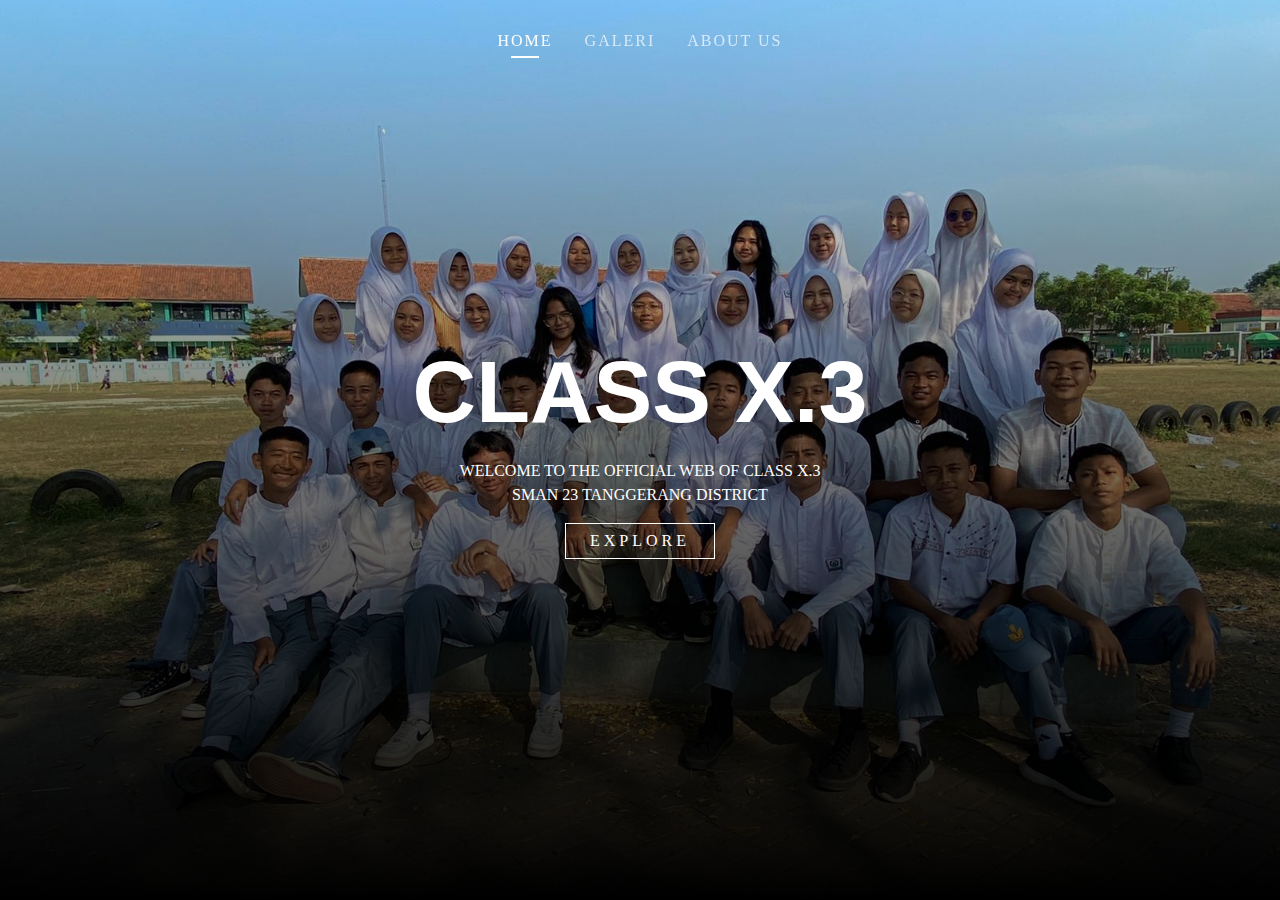
==== index.html @ 99ce4116 "Add files via upload" ====
<html>
    <head>
        <title>KELAS X.3</title>
    <meta charset="UTF-8">
    <meta name="viewport" content="width=device-width, initial-scale=1.0">
    <link rel="stylesheet" href="style.css">
    <link rel="icon" type="image/kelas-icon" href="gambar/logo.jpeg">
    <link rel="stylesheet" href="https://cdnjs.cloudflare.com/ajax/libs/animate.css/4.1.1/animate.min.css" />
    </head>
    <body>
        <nav>
            <ul>
                <li><a href="#" class="active">Home</a></li>
                <li><a href="galeri.html">Galeri</a></li>
                <li><a href="about us.html">About us</a></li>
            </ul>
        </nav>
        <div class="slider-container animate__animated animate__fadeIn">
            <div data-show="show" class="slider-item">
                <img src="gambar/Cover.jpeg" alt="cover-img">
                <div class="slider-content">
                    <h2 class="slider-title animate__animated animate__fadeInUp">CLASS X.3</h2>
                    <p  class="slider-description animate__animated animate__fadeIn">WELCOME TO THE OFFICIAL WEB OF CLASS X.3 SMAN 23 TANGGERANG DISTRICT</p>
                    <a class="slider-action animate__animated animate__zoomIn" href="galeri.html">Explore</a>
                </div>
            </div>
        </div>
    </body>
---- style.css ----
* {
    margin: 0;
    padding: 0;
    box-sizing: border-box;
}

html body {
    overflow-x: hidden;
    background-color: black;
}
nav ul {
    display: flex;
    list-style-type: none;
    gap: 2rem;
    justify-content: center;
    position: fixed;
    top: 0;
    z-index: 2;
    width: 100%;
    padding: 1.5rem 0;
}
nav ul li a {
    text-decoration: none;
    color: white;
    text-transform: uppercase;
    position: relative;
    padding: .5rem 0;
    display: flex;
    justify-content: center;
    align-items: center;
    opacity: .7;
    letter-spacing: 2px;
}
nav ul li a::before { 
    content: '';
    width: 0;
    position: absolute;
    height: 2px;
    background-color: white;
    bottom: 0;
    transition: all 500ms;
}
nav ul li a.active::before {
    width: 50%;
}

nav ul li a:hover::before {
    width: 50%;
}

nav ul li a.active {
    opacity: 1;
}

.slider-container {
    background-color: black;
    width: 100vw;
    height: 100vh;
    isolation: isolate;
}

.slider-container .slider-item {
    width: 100vw;
    height: 100vh;
    display: flex;
    justify-content: center;
    align-items: center;
    position: relative;
    position: absolute;
    transition: opacity 5000ms;
}

.slider-container .slider-item[data-show=show] {
    opacity: 1;
}

.slider-container .slider-item[data-show="hidden"] {
    z-index: -1;
    opacity: 0;
}
.slider-container .slider-item img {
    width: 100%;
    height: 100%;
    object-fit: cover;
    justify-content: center;
    align-items: center;
    
}


.slider-item .slider-content {
    position: absolute;
    color: white;
    text-align: center;
    justify-content: center;
    display: flex;
    flex-direction: column;
    gap: 1rem;
    align-items: center;
}

.slider-container .slider-item::before {
    content: '';
    width: 100%;
    height: 100%;
    position: absolute;
    background-image: linear-gradient(to top, black,rgba(0, 0, 0, 0.521), transparent);
}

.slider-content .slider-title {
    font-size: 5.5rem;
    font-family: "Poetsen One", sans-serif;
    text-transform: uppercase;
}

.slider-content .slider-description {
    width: 50ch;
    line-height: 1.5;
}

.slider-content .slider-action  {
    color: white;
    border: 1px solid white;
    padding: 0.5rem 1.5rem;
    text-decoration: none;
    text-transform: uppercase; 
    letter-spacing: 4px;
    width: fit-content;
    position: relative;
    isolation: isolate;
    transition: all 500ms;
}

.slider-content .slider-action::before {
    content: '';
    background-color: rgb(255, 255, 255);
    position: absolute;
    inset: 0;
    z-index: -1;
    width: 0;
    transition: all 500ms;
    cursor: pointer;
}

.slider-content .slider-action:hover::before {
    width: 100%;
}
.slider-content .slider-action:hover {
    color: black;
}

.slider-container.animate__animated.animate__fadeIn {
    --animate-duration: 3s;
    --animate-delay:0;
}

.slider-action.animate__animated.animate__zoomIn {
    --animate-delay: 1s;
    --animate-duration: 1s;
}
.slider-description.animate__animated.animate__fadeIn {
    --animate--duration: 0.5s;
    --animate-delay:0;
}

.slider-title.animate__animated.animate__fadeInUp {
    --animate-duration: 1s;
    --animate-delay:0;
}

/* 600px window */
@media screen and (max-width: 600px) {
    .slider-content .slider-title {
        font-size: 3rem;
    }

    .slider-container .slider-item img {
        inset: 0;
    }

    .slider-container.slider-item::before {
        position: absolute;
        position: fixed;
    }
}

/* Info.html style */
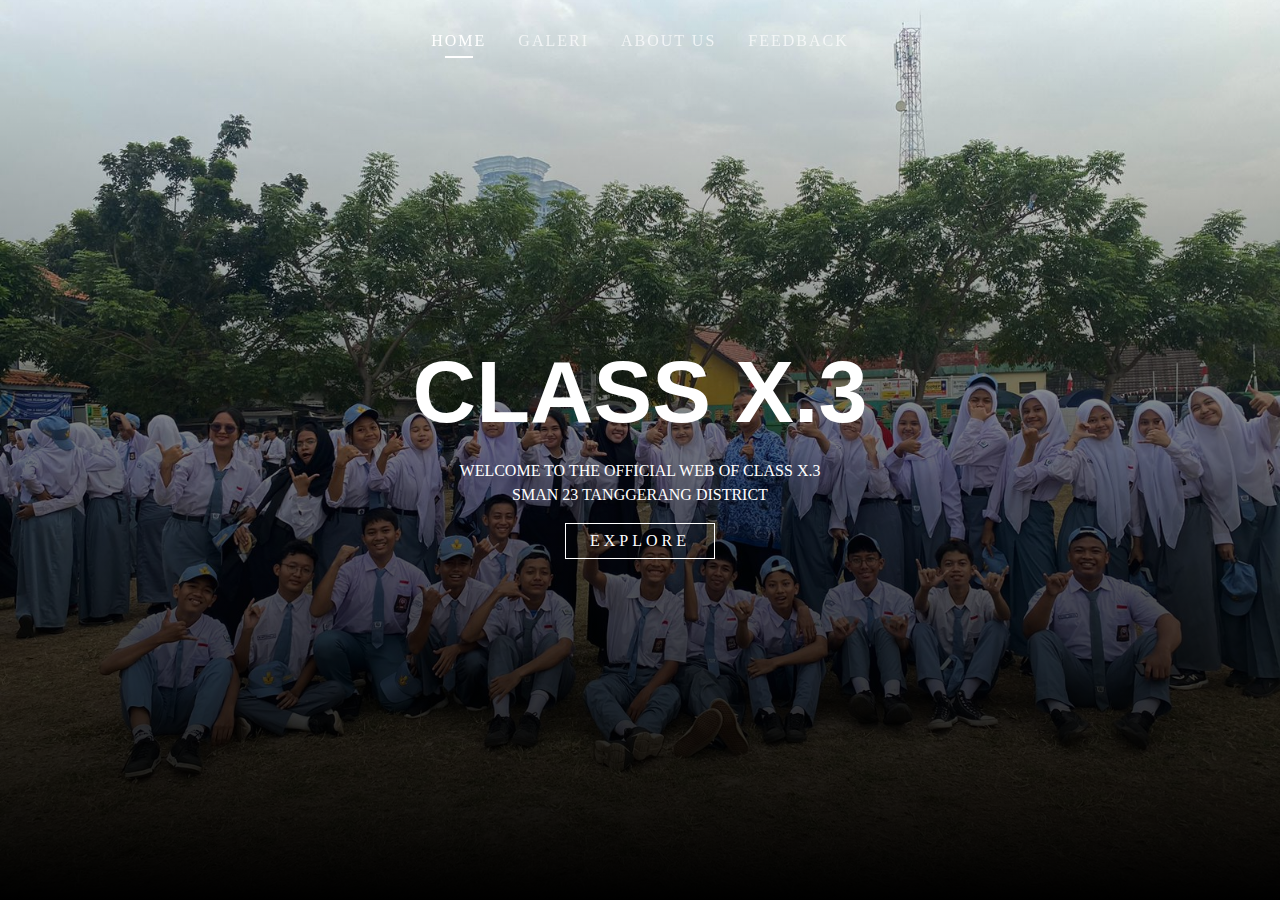
==== commit 70162d6c: "Add files via upload" ====
--- a/index.html
+++ b/index.html
@@ -1,10 +1,10 @@
-<html>
+<html lang = "id-ID">
     <head>
         <title>KELAS X.3</title>
     <meta charset="UTF-8">
     <meta name="viewport" content="width=device-width, initial-scale=1.0">
     <link rel="stylesheet" href="style.css">
-    <link rel="icon" type="image/kelas-icon" href="gambar/logo.jpeg">
+    <link rel="icon" type="image/kelas-icon" href="gambar/ikon web.png">
     <link rel="stylesheet" href="https://cdnjs.cloudflare.com/ajax/libs/animate.css/4.1.1/animate.min.css" />
     </head>
     <body>
@@ -13,6 +13,7 @@
                 <li><a href="#" class="active">Home</a></li>
                 <li><a href="galeri.html">Galeri</a></li>
                 <li><a href="about us.html">About us</a></li>
+                <li><a href="https://docs.google.com/forms/d/e/1FAIpQLSegptrEqTEfXlEoSvKhlPGkQcSSyekuNlYU2oKBskR1XQrbuw/viewform?vc=0&c=0&w=1&flr=0">Feedback</a></li>
             </ul>
         </nav>
         <div class="slider-container animate__animated animate__fadeIn">
@@ -24,5 +25,25 @@
                     <a class="slider-action animate__animated animate__zoomIn" href="galeri.html">Explore</a>
                 </div>
             </div>
+
+            <div data-show="show" class="slider-item">
+                <img src="gambar/image 4.jpeg" alt="cover-img">
+                <div class="slider-content">
+                    <h2 class="slider-title animate__animated animate__fadeInUp">CLASS X.3</h2>
+                    <p  class="slider-description animate__animated animate__fadeIn">WELCOME TO THE OFFICIAL WEB OF CLASS X.3 SMAN 23 TANGGERANG DISTRICT</p>
+                    <a class="slider-action animate__animated animate__zoomIn" href="galeri.html">Explore</a>
+                </div>
+            </div>
+
+            <div data-show="show" class="slider-item">
+                <img src="gambar/image 8.jpeg" alt="cover-img">
+                <div class="slider-content">
+                    <h2 class="slider-title animate__animated animate__fadeInUp">CLASS X.3</h2>
+                    <p  class="slider-description animate__animated animate__fadeIn">WELCOME TO THE OFFICIAL WEB OF CLASS X.3 SMAN 23 TANGGERANG DISTRICT</p>
+                    <a class="slider-action animate__animated animate__zoomIn" href="galeri.html">Explore</a>
+                </div>
+            </div>
         </div>
+
+    <script src="script.js"></script>
     </body>    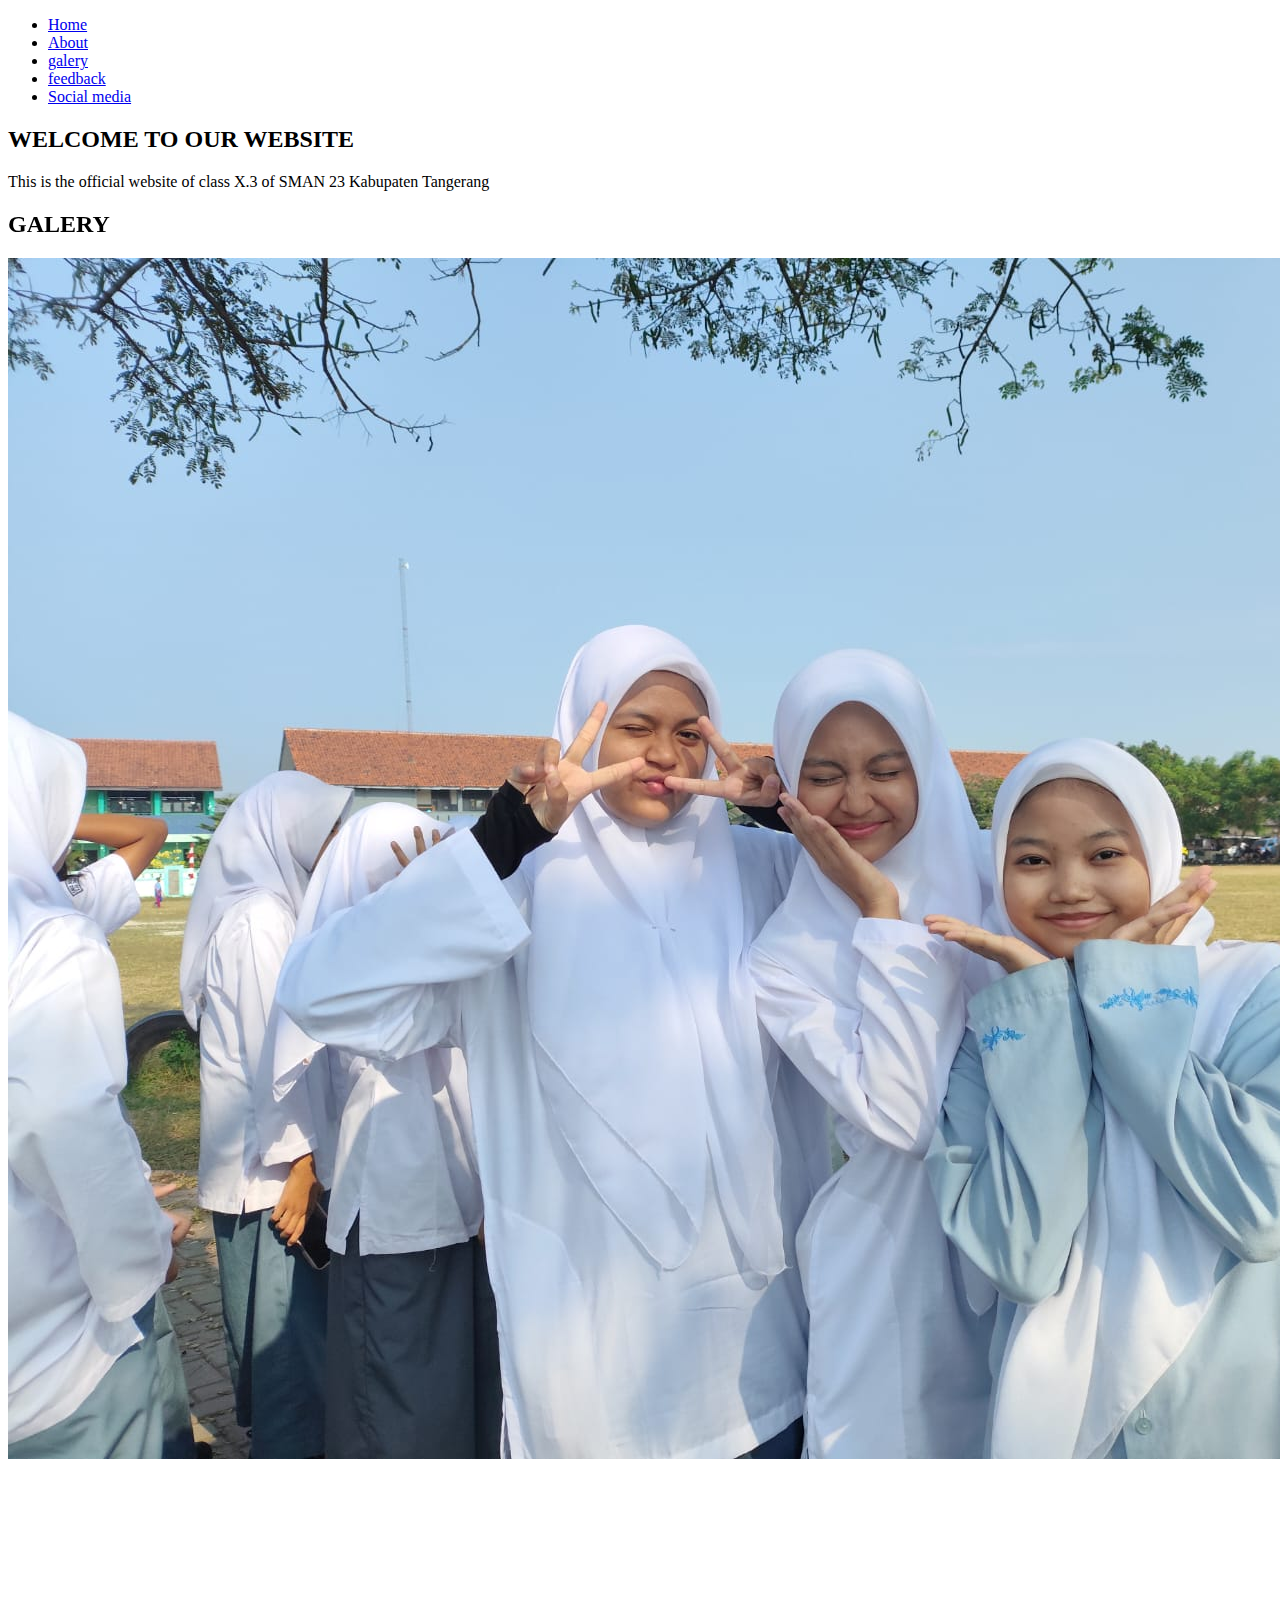
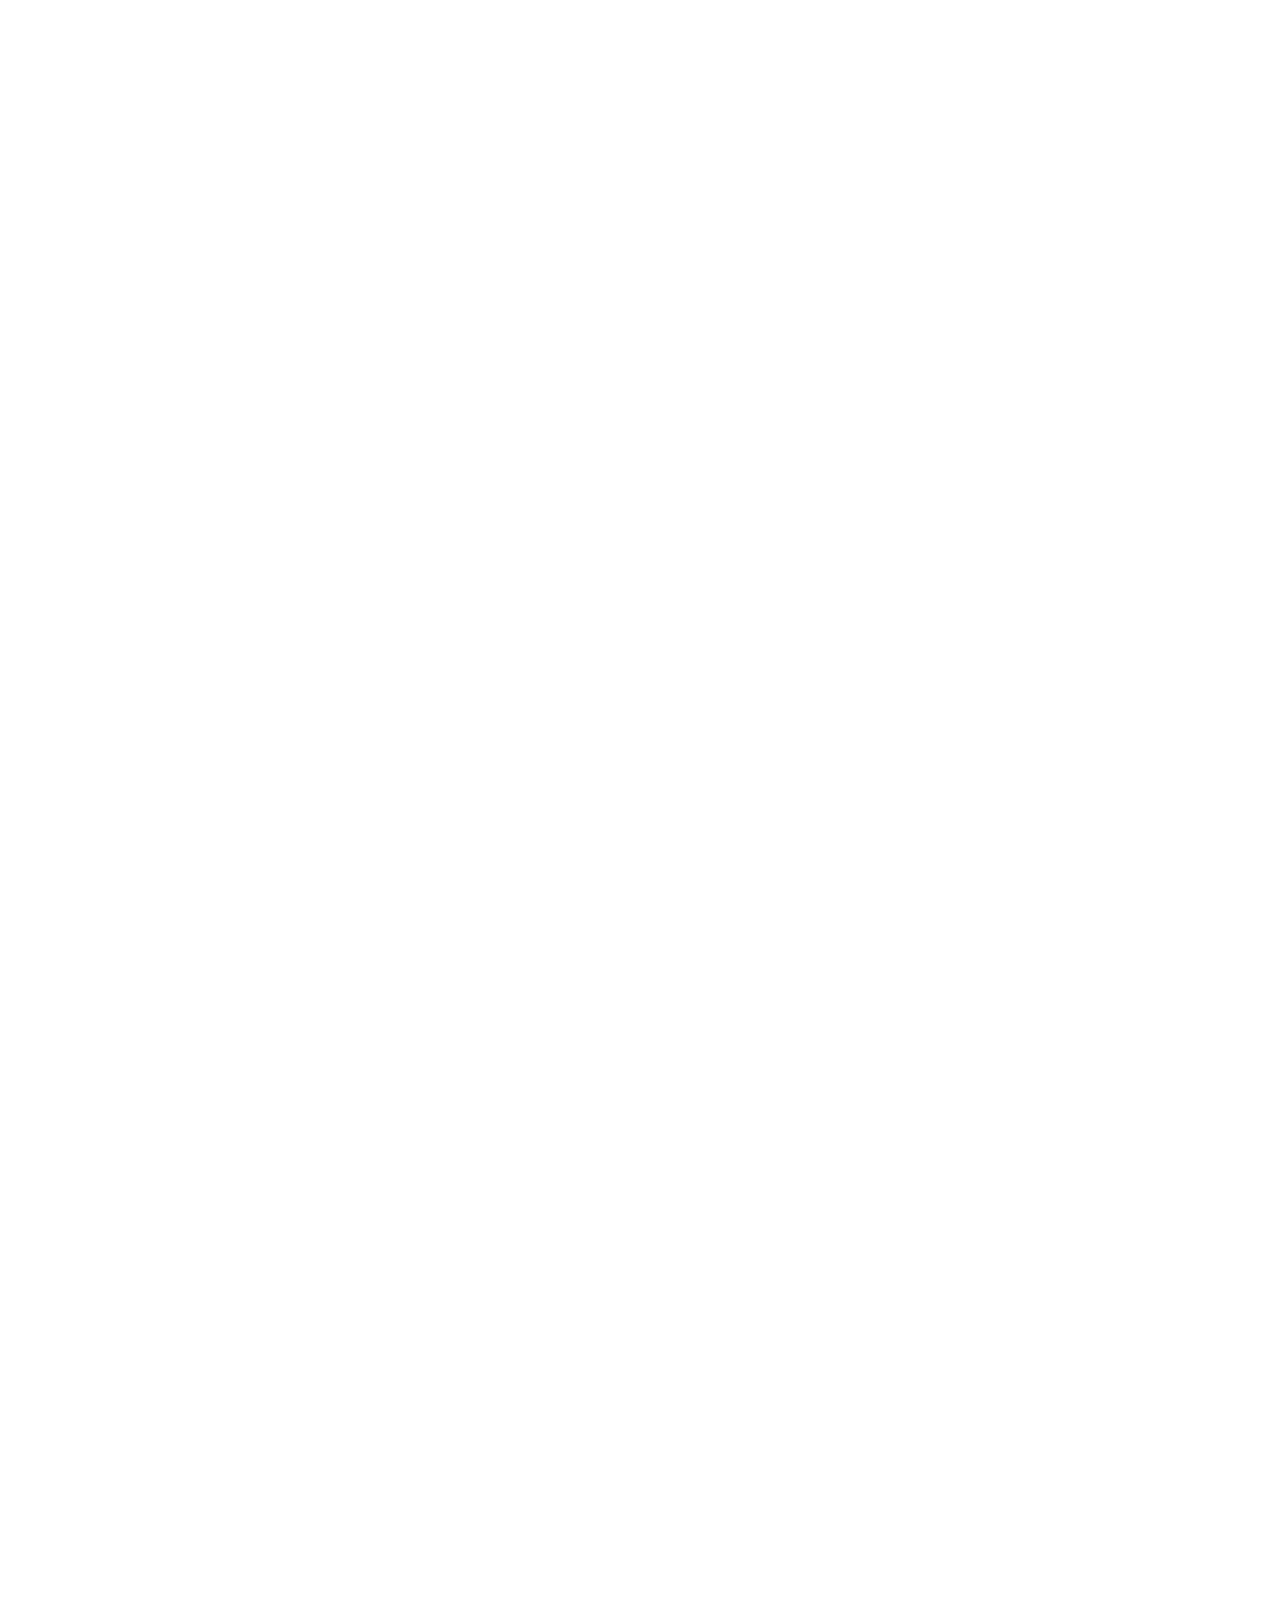
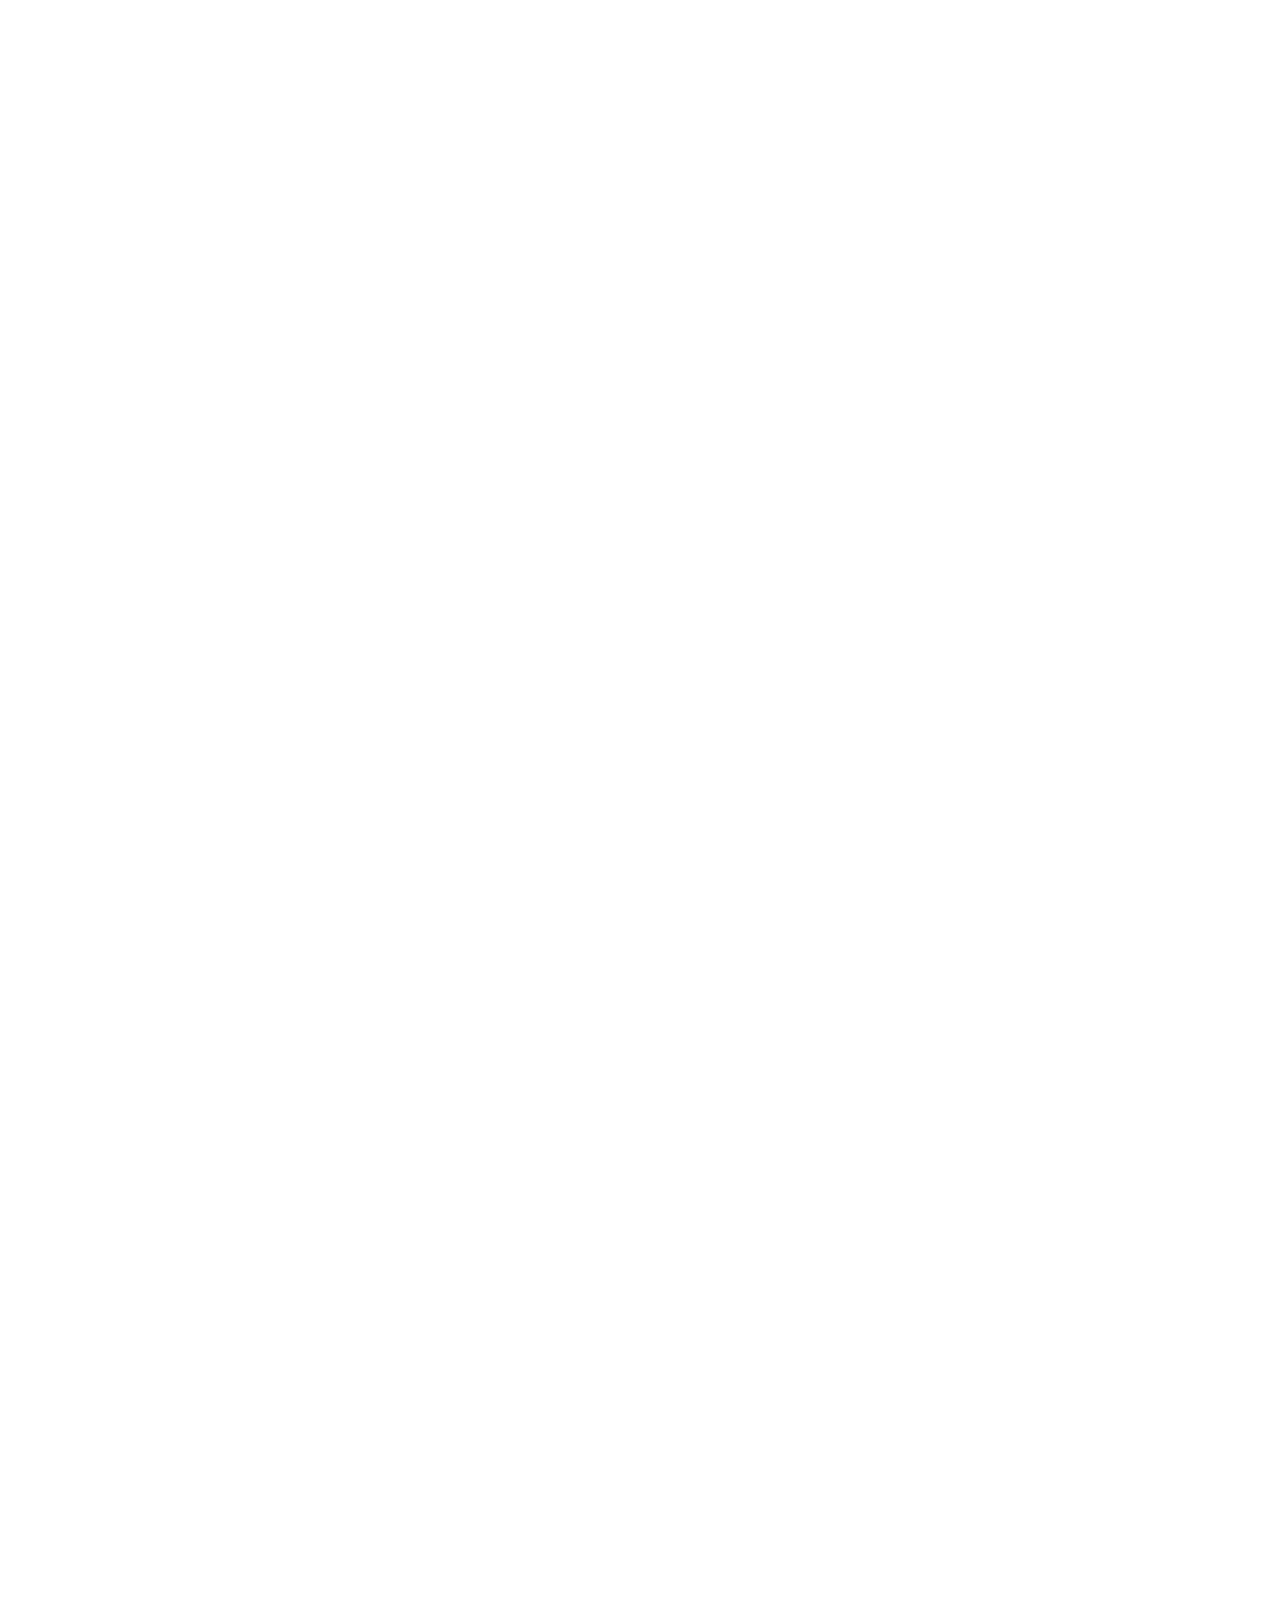
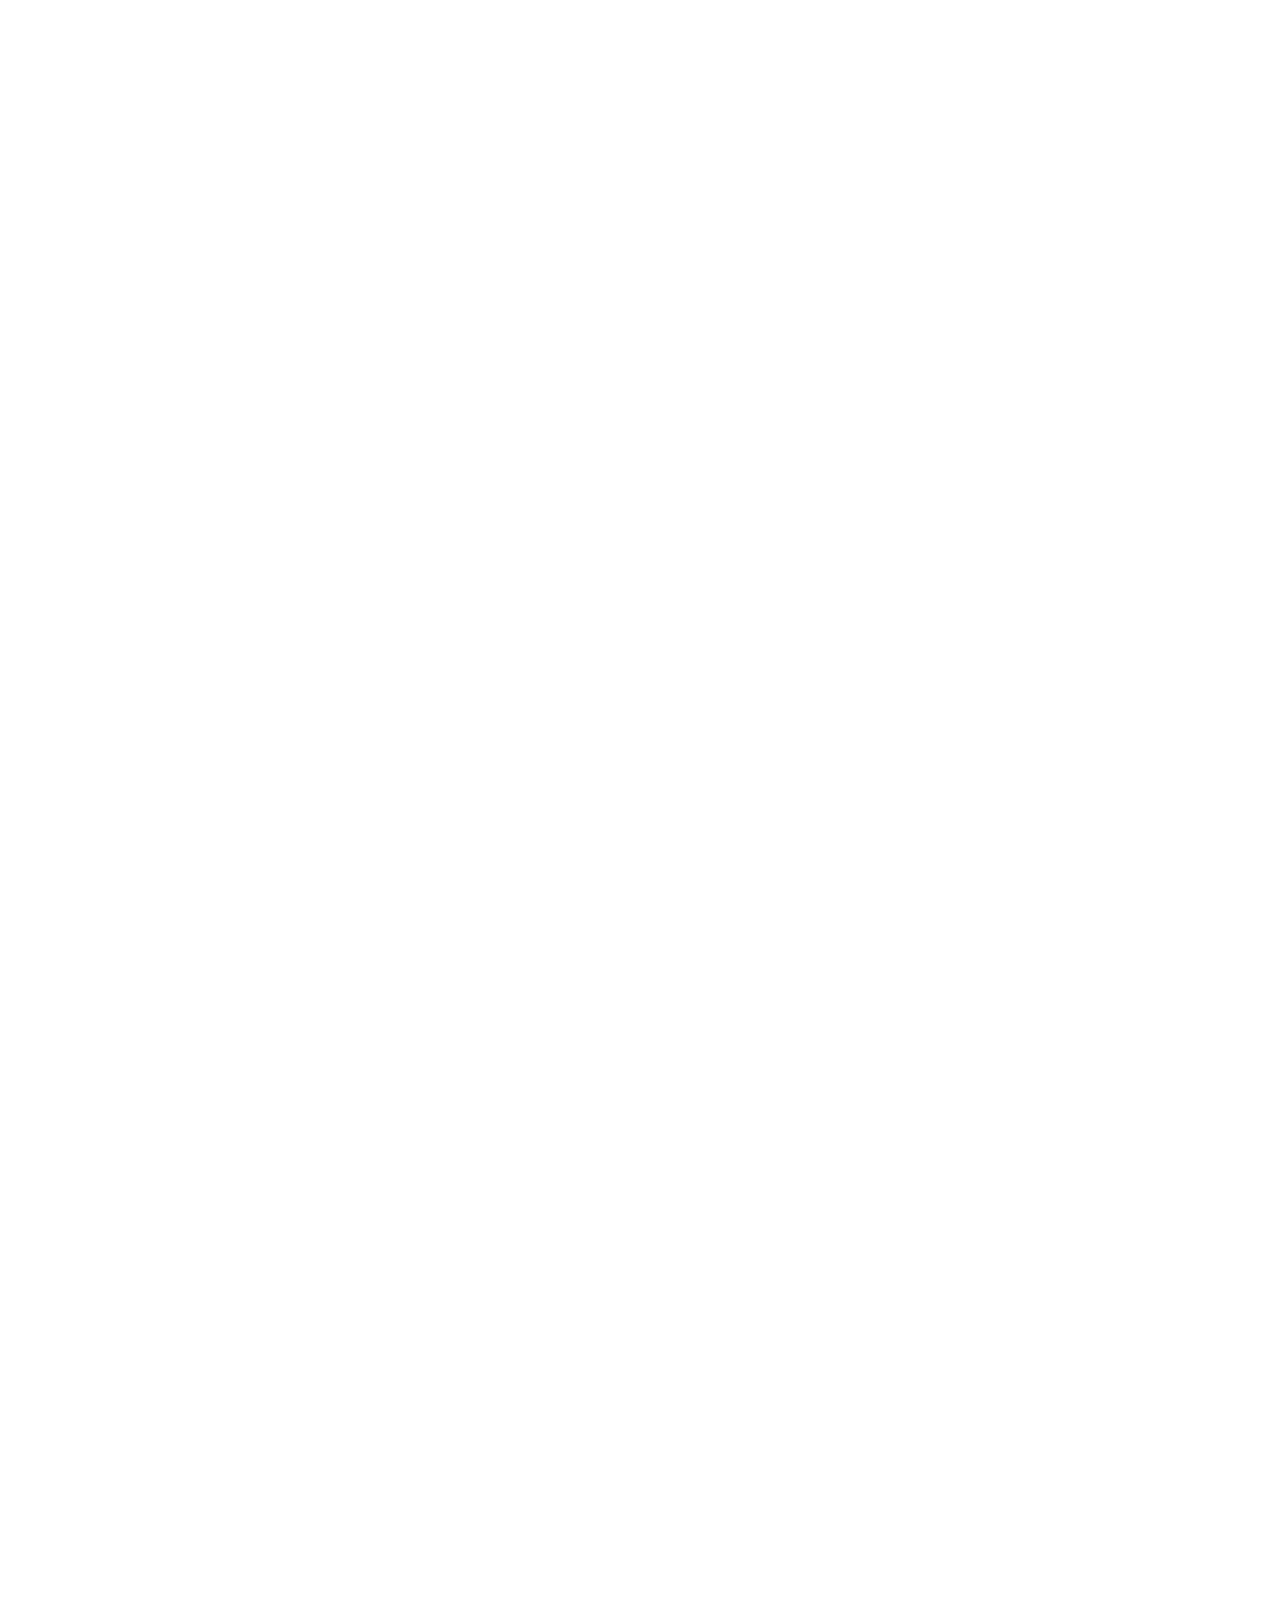
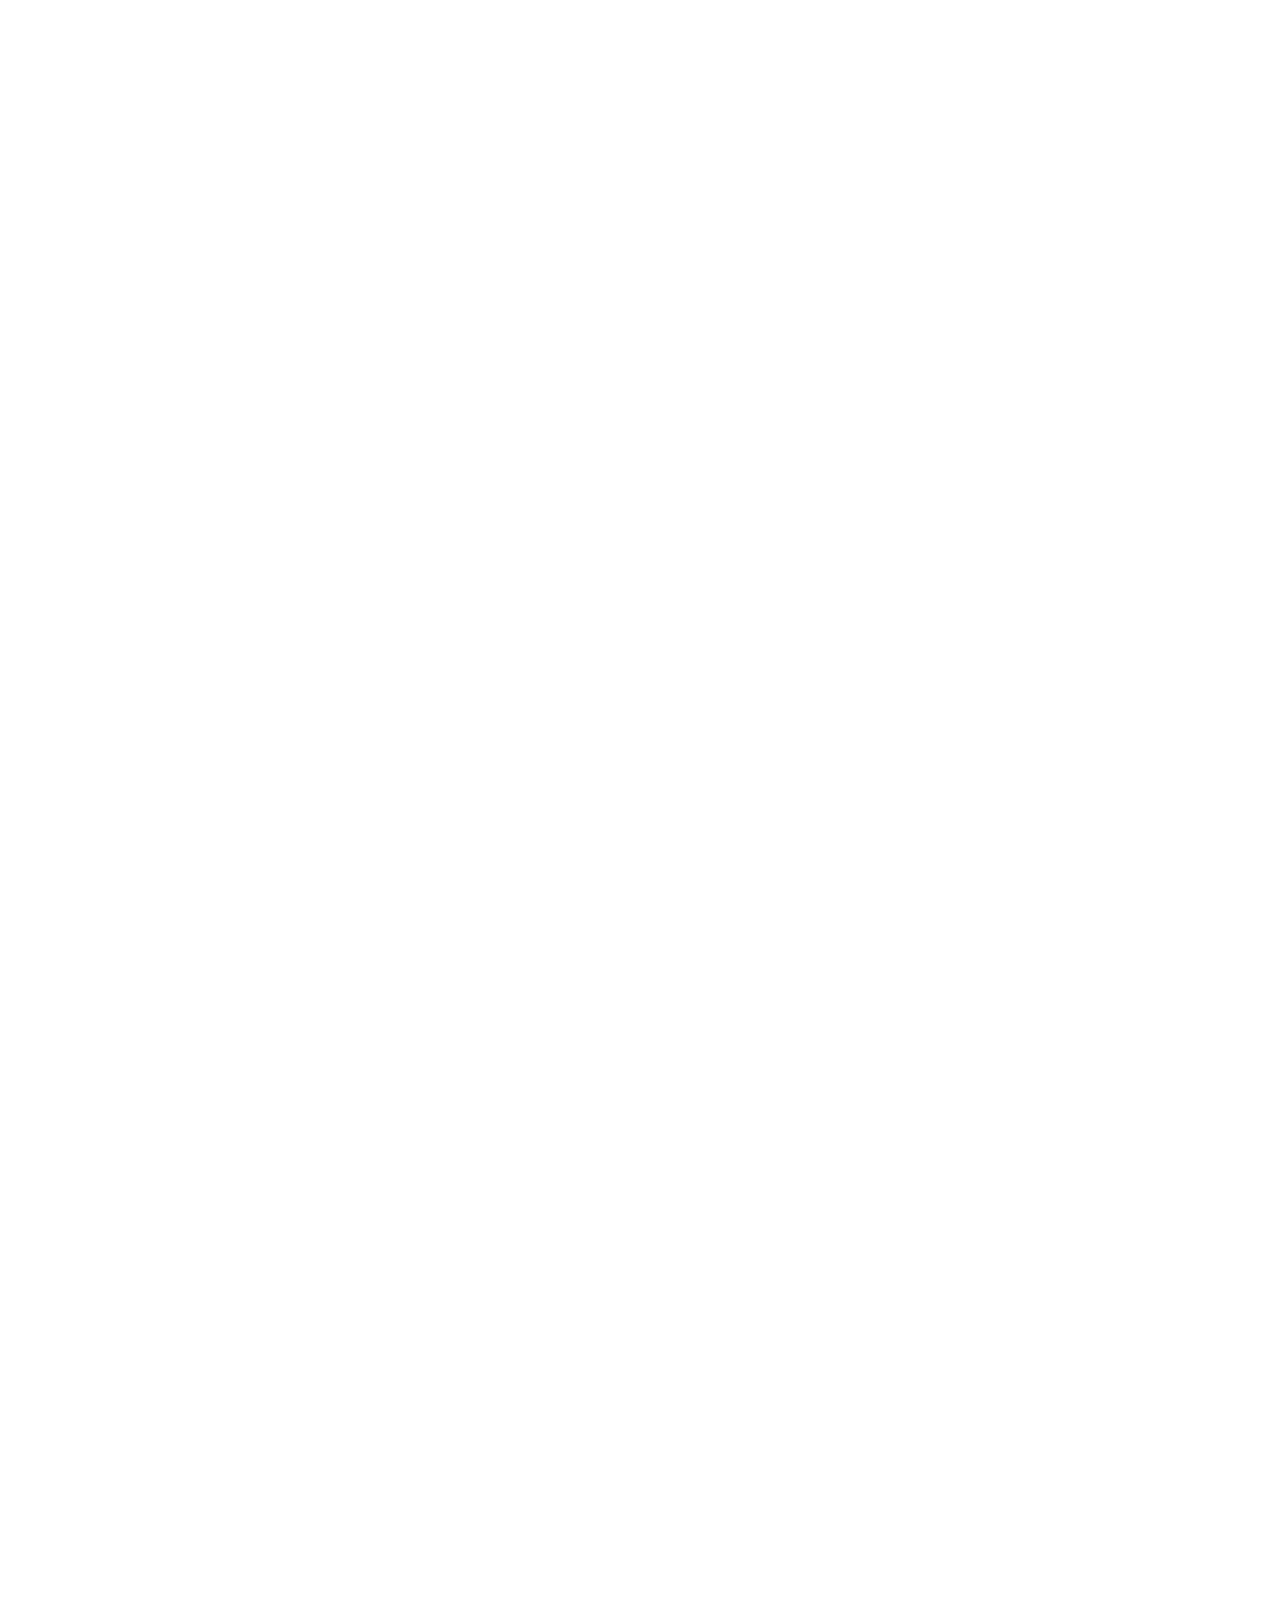
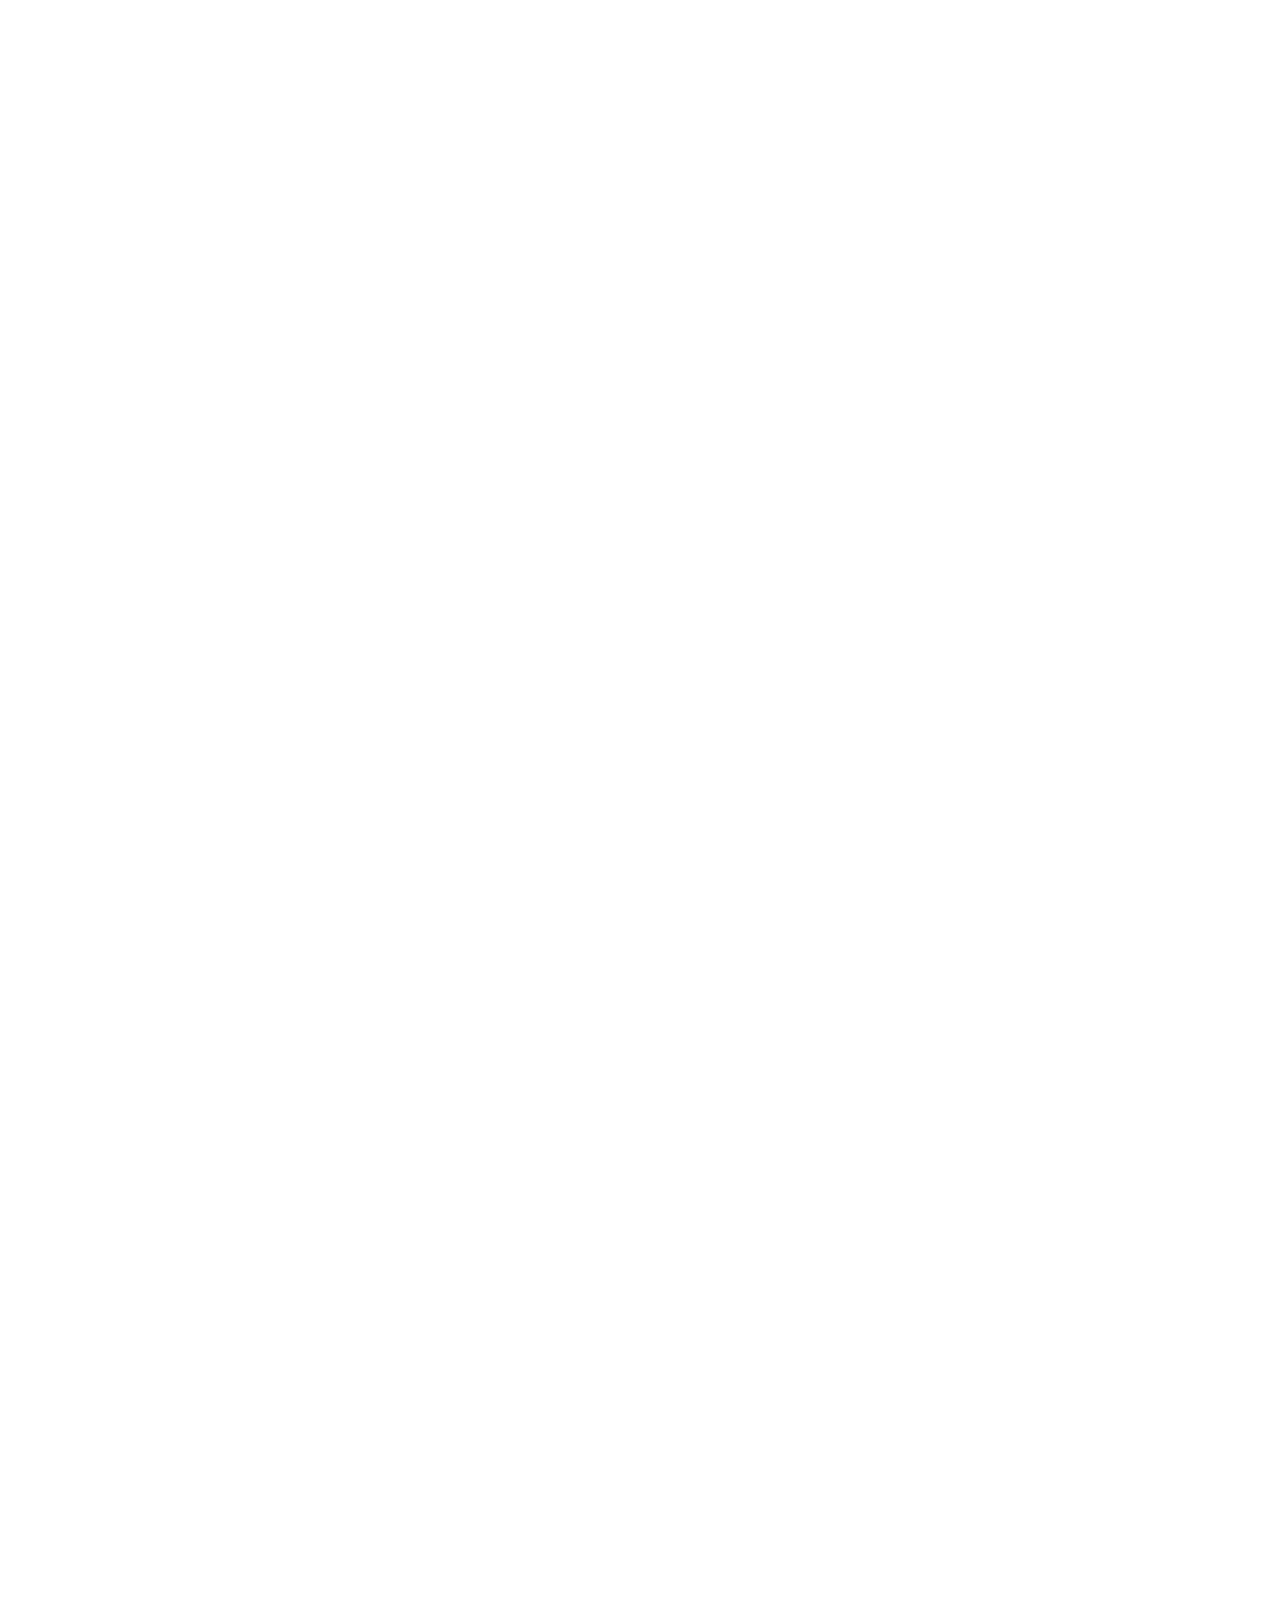
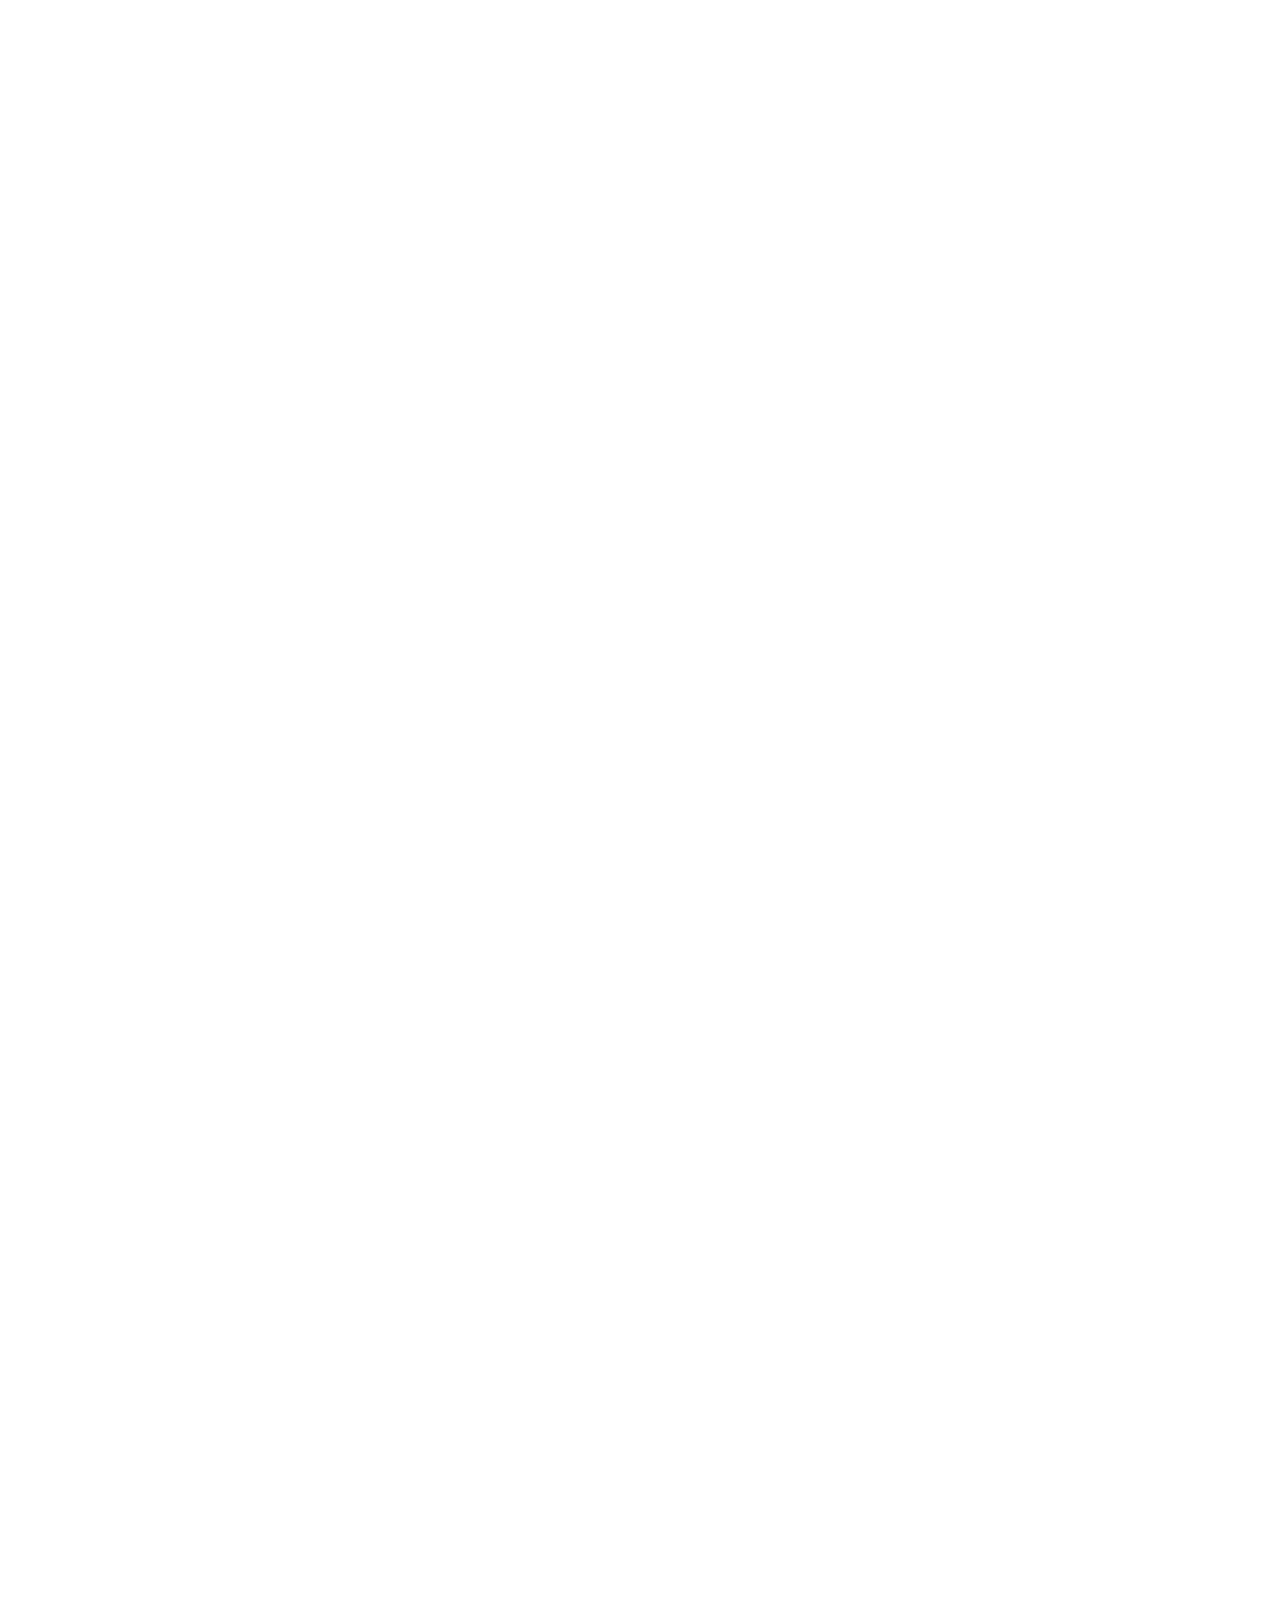
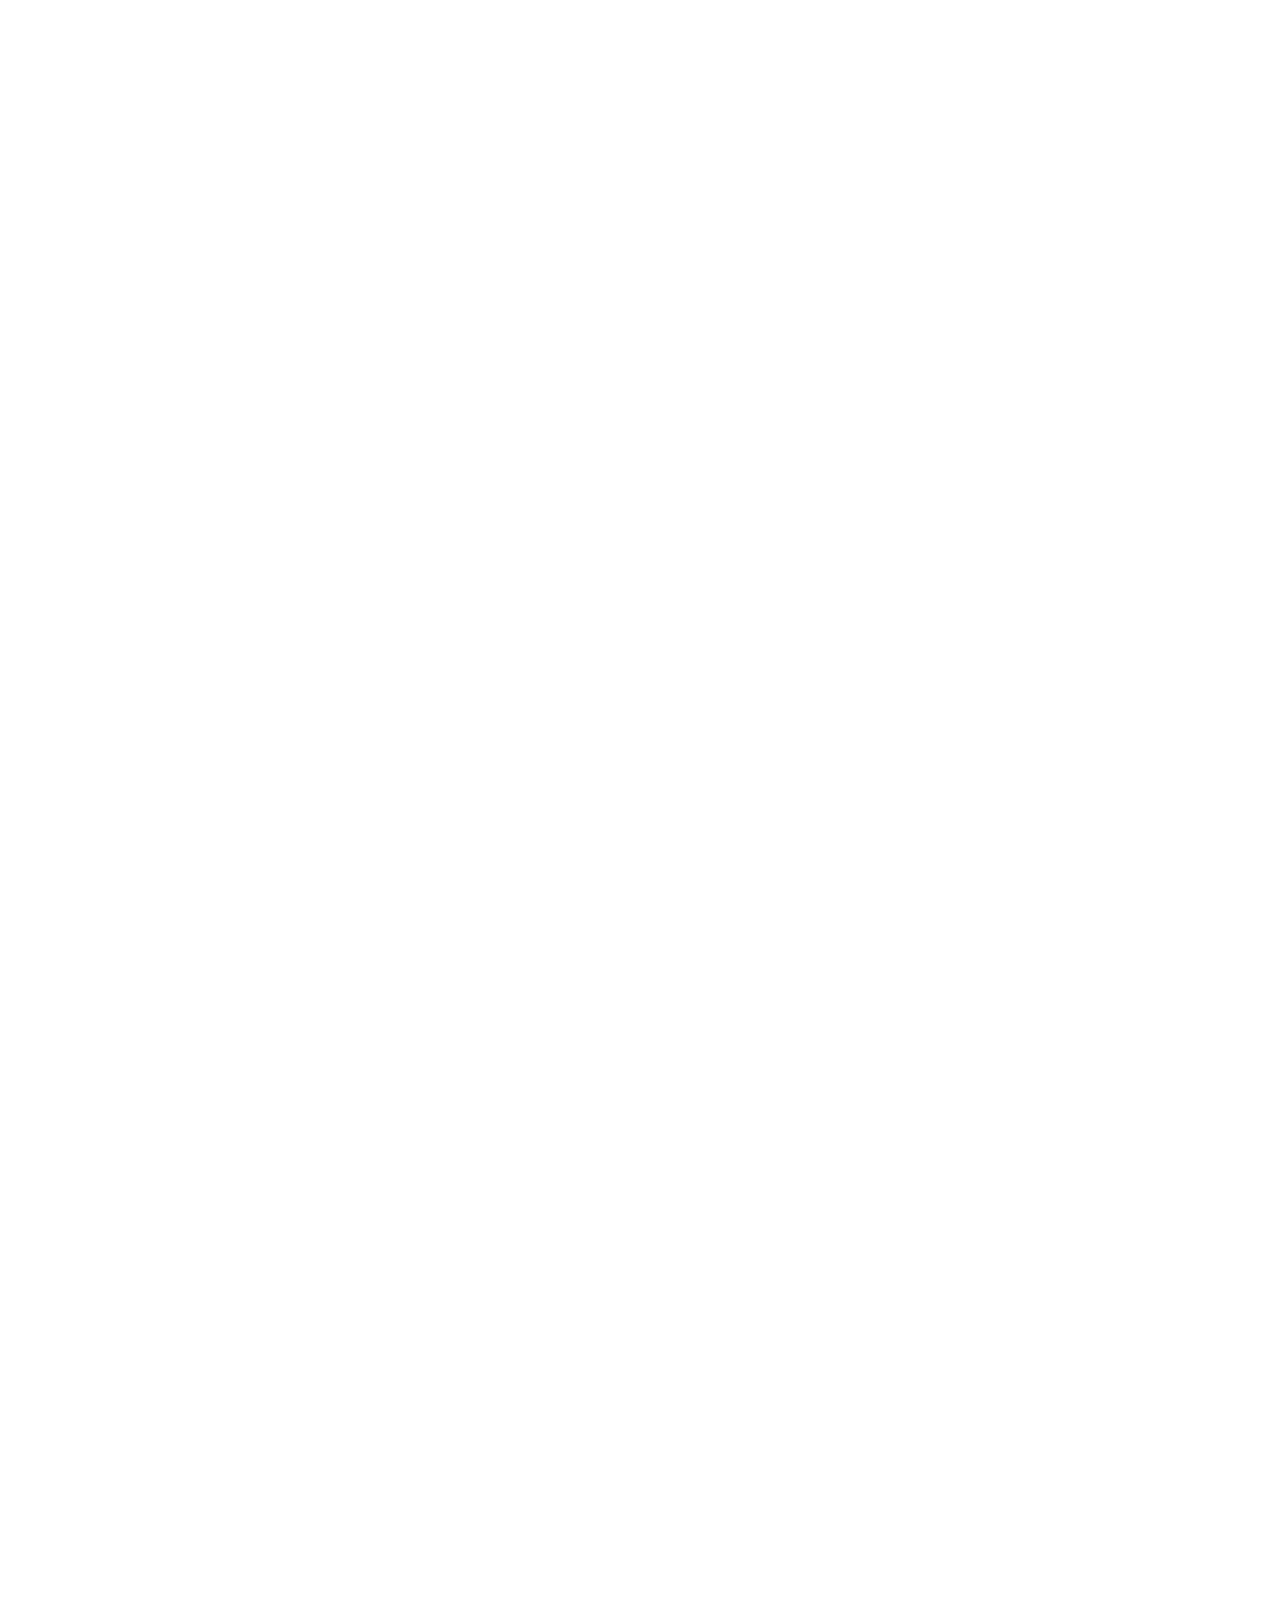
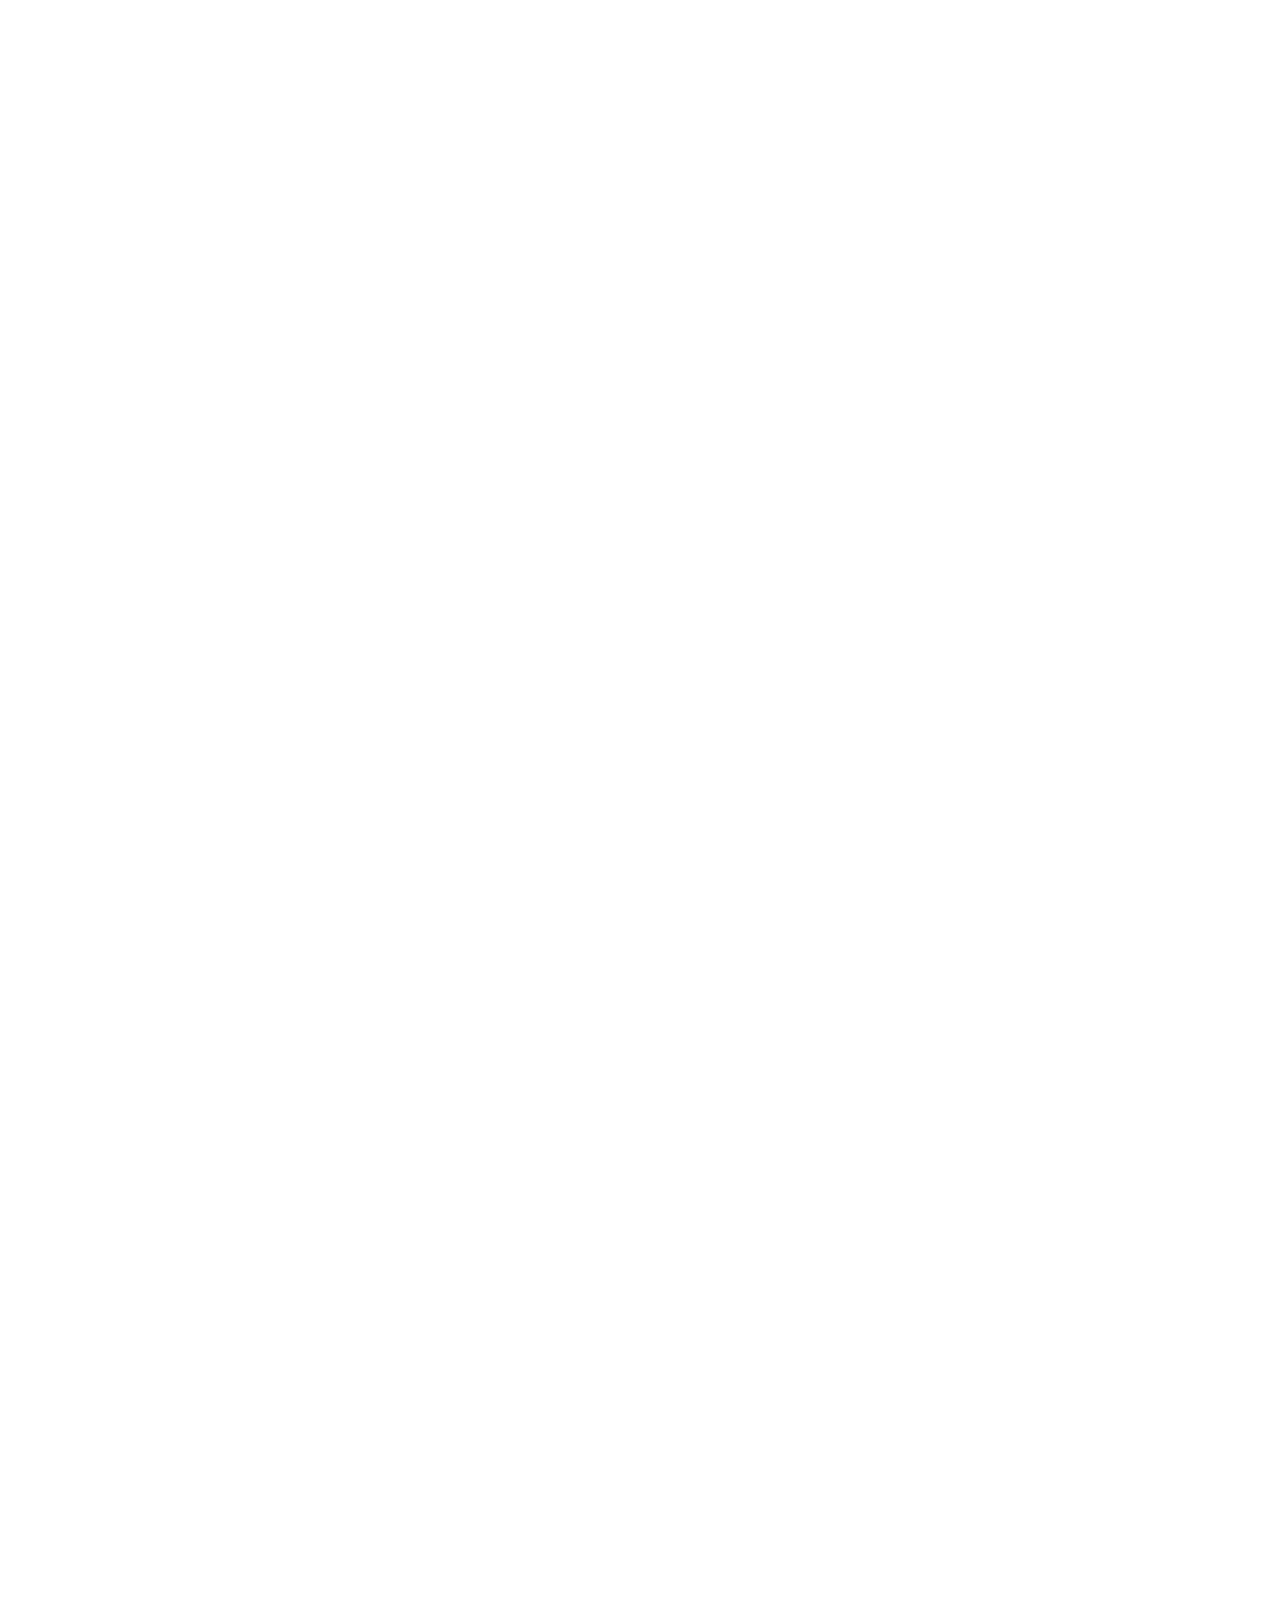
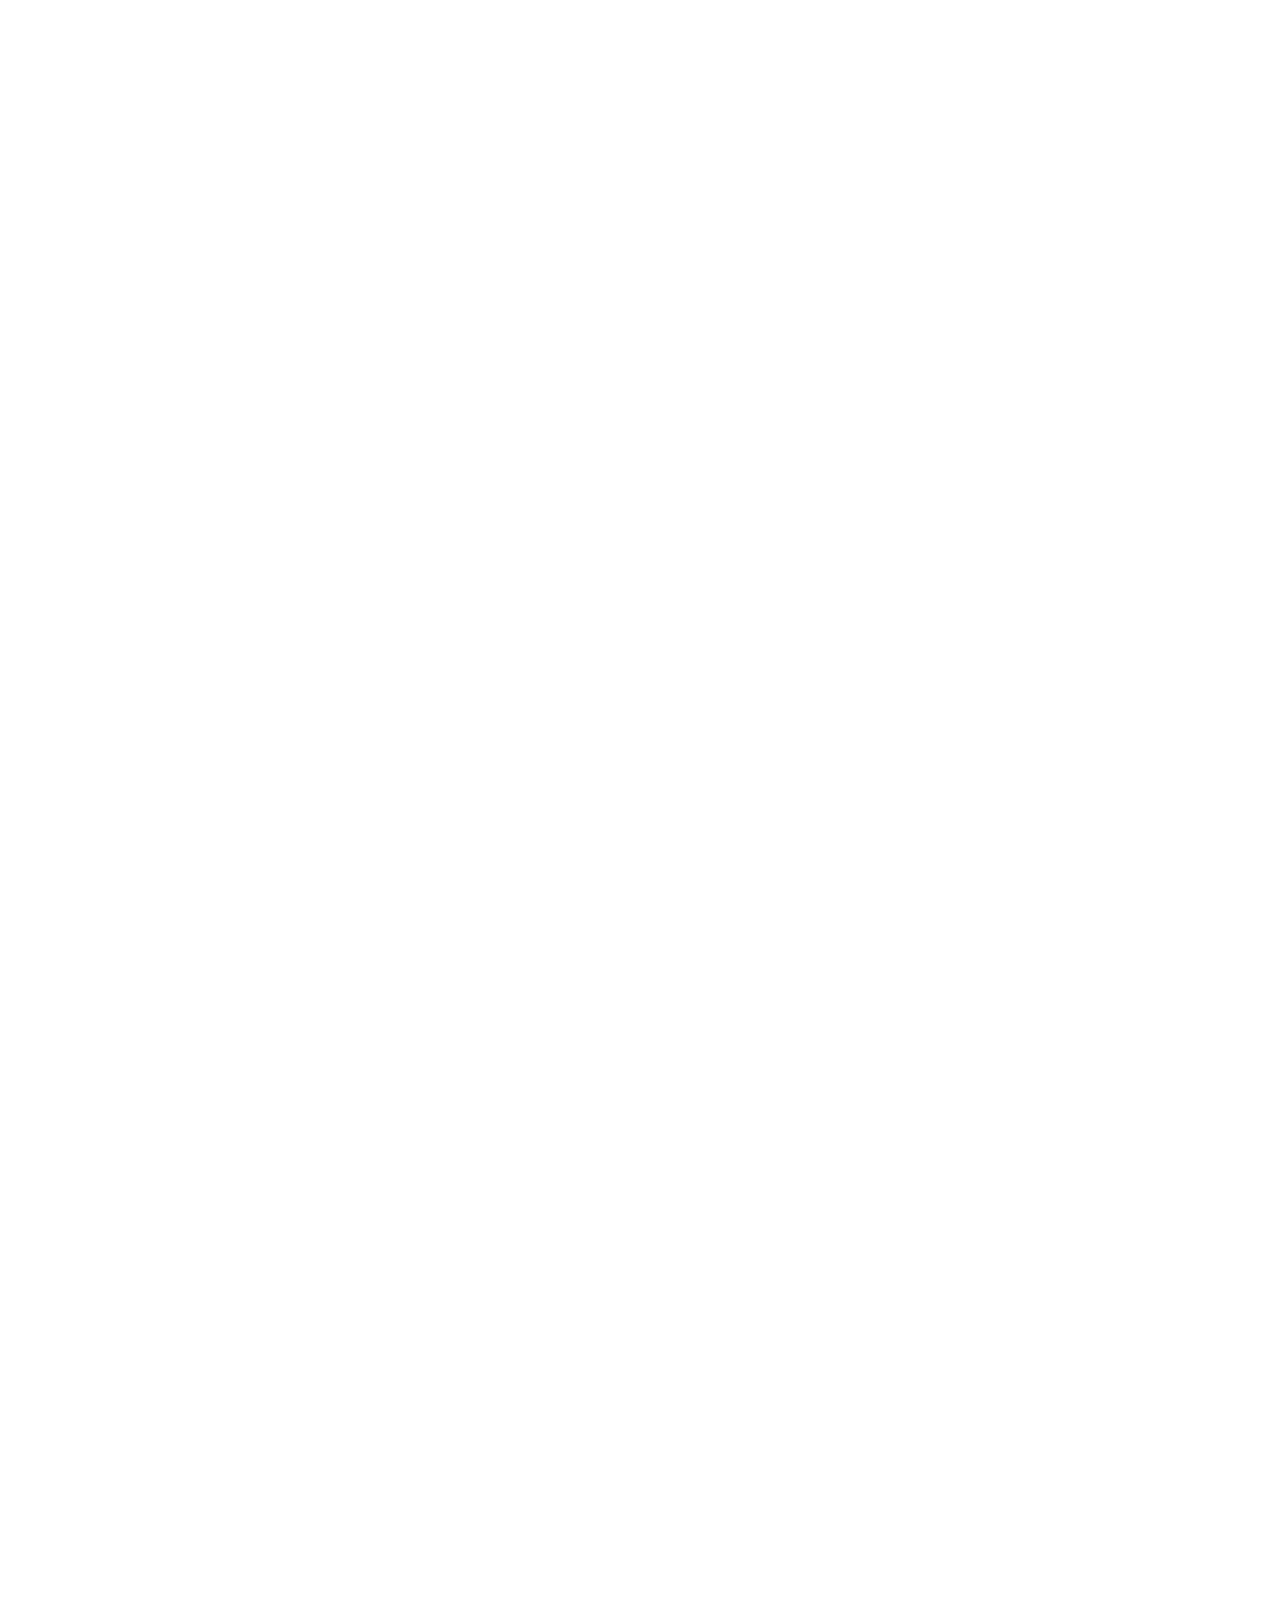
==== commit 8a6ec15a: "Update index.html" ====
--- a/index.html
+++ b/index.html
@@ -1,49 +1,234 @@
-<html lang = "id-ID">
-    <head>
-        <title>KELAS X.3</title>
+<!DOCTYPE html>
+<html lang="en" id="home">
+<head>
     <meta charset="UTF-8">
     <meta name="viewport" content="width=device-width, initial-scale=1.0">
     <link rel="stylesheet" href="style.css">
-    <link rel="icon" type="image/kelas-icon" href="gambar/ikon web.png">
-    <link rel="stylesheet" href="https://cdnjs.cloudflare.com/ajax/libs/animate.css/4.1.1/animate.min.css" />
-    </head>
-    <body>
-        <nav>
-            <ul>
-                <li><a href="#" class="active">Home</a></li>
-                <li><a href="galeri.html">Galeri</a></li>
-                <li><a href="about us.html">About us</a></li>
-                <li><a href="https://docs.google.com/forms/d/e/1FAIpQLSegptrEqTEfXlEoSvKhlPGkQcSSyekuNlYU2oKBskR1XQrbuw/viewform?vc=0&c=0&w=1&flr=0">Feedback</a></li>
-            </ul>
-        </nav>
-        <div class="slider-container animate__animated animate__fadeIn">
-            <div data-show="show" class="slider-item">
-                <img src="gambar/Cover.jpeg" alt="cover-img">
-                <div class="slider-content">
-                    <h2 class="slider-title animate__animated animate__fadeInUp">CLASS X.3</h2>
-                    <p  class="slider-description animate__animated animate__fadeIn">WELCOME TO THE OFFICIAL WEB OF CLASS X.3 SMAN 23 TANGGERANG DISTRICT</p>
-                    <a class="slider-action animate__animated animate__zoomIn" href="galeri.html">Explore</a>
-                </div>
-            </div>
-
-            <div data-show="show" class="slider-item">
-                <img src="gambar/image 4.jpeg" alt="cover-img">
-                <div class="slider-content">
-                    <h2 class="slider-title animate__animated animate__fadeInUp">CLASS X.3</h2>
-                    <p  class="slider-description animate__animated animate__fadeIn">WELCOME TO THE OFFICIAL WEB OF CLASS X.3 SMAN 23 TANGGERANG DISTRICT</p>
-                    <a class="slider-action animate__animated animate__zoomIn" href="galeri.html">Explore</a>
-                </div>
-            </div>
-
-            <div data-show="show" class="slider-item">
-                <img src="gambar/image 8.jpeg" alt="cover-img">
-                <div class="slider-content">
-                    <h2 class="slider-title animate__animated animate__fadeInUp">CLASS X.3</h2>
-                    <p  class="slider-description animate__animated animate__fadeIn">WELCOME TO THE OFFICIAL WEB OF CLASS X.3 SMAN 23 TANGGERANG DISTRICT</p>
-                    <a class="slider-action animate__animated animate__zoomIn" href="galeri.html">Explore</a>
-                </div>
-            </div>
-        </div>
-
-    <script src="script.js"></script>
-    </body>    +    <link rel="icon" type="image/kelas-icon" href="gambar/ikon_web-removebg-preview.png">
+   
+    <link href="https://fonts.googleapis.com/css2?family=Kanit:ital,wght@0,100;0,200;0,300;0,400;0,500;0,600;0,700;0,800;0,900;1,100;1,200;1,300;1,400;1,500;1,600;1,700;1,800;1,900&display=swap" rel="stylesheet">
+    <link href="https://unpkg.com/aos@2.3.1/dist/aos.css" rel="stylesheet">
+    <title>X.3 CLASS</title>
+</head>
+    <nav class="navbar">
+    <div class="logo"
+  > </div>
+    <ul class="nav-links">
+      <li><a href="#home" class="nav-btn" >Home</a></li>
+      <li><a href="#abouts" class="nav-btn">About</a></li>
+      <li><a href="#galery" class="nav-btn">galery</a></li>
+      <li><a href="https://docs.google.com/forms/d/e/1FAIpQLSegptrEqTEfXlEoSvKhlPGkQcSSyekuNlYU2oKBskR1XQrbuw/viewform?vc=0&c=0&w=1&flr=0" class="nav-btn">feedback</a></li>
+      <li><a href="#Social" class="nav-btn">Social media</a></li>
+    </ul>
+  </nav>
+
+  <div class="cover-container">
+    <div class="cover-item">
+    </div>
+      <div class="cover-content animate__animated animate__fadeInUp"> 
+        <h2 class="cover-title " style="text-transform: uppercase; ">Welcome to our website</h2>
+      <p class="cover-paragraft" >This is the official website of class X.3 of SMAN 23 Kabupaten Tangerang</p>
+      </div>
+ 
+  </div>
+  <!--GALERY-->
+  
+  <section class="text-content" id="galery">
+    <h2 href="" class="text" data-aos="fade-in">GALERY</h2>
+  </section>
+  
+<!--<div class="galery">
+    <div class="image-container" data-aos="fade-up">
+        <img src="gambar/foto 1.jpeg" alt="Image 1" class="image-content">
+    </div>
+
+    <div class="image-container" data-aos="fade-up">
+        <img src="gambar/ramean.jpeg" alt="Image 2" class="image-content">
+    </div>
+
+    <div class="image-container" data-aos="fade-up">
+        <img src="gambar/foto3.jpeg" alt="Image 3" class="image-content">
+    </div>
+
+    <div class="image-container" data-aos="fade-up">
+        <img src="gambar/cowok semua.jpeg" alt="Image 4" class="image-content">
+    </div>
+
+    <div class="image-container" data-aos="fade-up">
+        <img src="gambar/foto5.jpeg" alt="Image 5" class="image-content">
+    </div>
+
+    <div class="image-container" data-aos="fade-up">
+        <img src="gambar/foto6.jpeg" alt="Image 6" class="image-content">
+    </div>
+
+    <div class="image-container" data-aos="fade-up">
+        <img src="gambar/image1.jpeg" alt="Image 7" class="image-content">
+    </div>
+
+    <div class="image-container" data-aos="fade-up">
+        <img src="gambar/image2.jpeg" alt="Image 8" class="image-content">
+    </div>
+
+    <div class="image-container" data-aos="fade-up">
+        <img src="gambar/image 3.jpeg" alt="Image 9" class="image-content">
+    </div>
+
+    <div class="image-container" data-aos="fade-up">
+        <img src="gambar/image 4.jpeg" alt="Image 10" class="image-content">
+    </div>
+
+    <div class="image-container" data-aos="fade-up">
+        <img src="gambar/image 5.jpeg" alt="Image 11" class="image-content">
+    </div>
+    
+    <div class="image-container" data-aos="fade-up">
+        <img src="gambar/image 7.jpeg" alt="Image 12" class="image-content">
+    </div>
+
+    <div class="image-container" data-aos="fade-up">
+        <img src="gambar/image 8.jpeg" alt="Image 13" class="image-content">
+    </div>
+
+    <div class="image-container" data-aos="fade-up">
+        <img src="gambar/foto bareng 1.jpeg" alt="Image 14" class="image-content">
+    </div>
+
+    <div class="image-container" data-aos="fade-up">
+        <img src="gambar/foto bareng 2.jpeg" alt="Image 15" class="image-content">
+    </div>
+
+    <div class="image-container" data-aos="fade-up">
+            <img src="gambar/image 6.jpeg" alt="Image 6" class="image-content">
+        </div>
+
+        <div class="image-container" data-aos="fade-up">
+            <img src="gambar/foto ihsan.jpeg" alt="Image 6" class="image-content">
+        </div>
+
+        <div class="image-container" data-aos="fade-up">
+            <img src="gambar/trio.jpeg" alt="Image 6" class="image-content">
+        </div>
+
+</div>-->
+
+<div class="main-image">
+    <div class="line">
+        <div class="image-container" data-aos="fade-up">
+            <img src="gambar/foto 1.jpeg" alt="Image 1" class="image-content">
+        </div>
+    
+        <div class="image-container" data-aos="fade-up">
+            <img src="gambar/ramean.jpeg" alt="Image 2" class="image-content">
+        </div>
+    
+        <div class="image-container" data-aos="fade-up">
+            <img src="gambar/foto3.jpeg" alt="Image 3" class="image-content">
+        </div>
+        <div class="image-container" data-aos="fade-up">
+            <img src="gambar/image 7.jpeg" alt="Image 12" class="image-content">
+        </div>
+      
+    </div>
+
+    <div class="line">
+        <div class="image-container" data-aos="fade-up">
+            <img src="gambar/cowok semua.jpeg" alt="Image 4" class="image-content">
+        </div>
+    
+        <div class="image-container" data-aos="fade-up">
+            <img src="gambar/foto5.jpeg" alt="Image 5" class="image-content">
+        </div>
+    
+        <div class="image-container" data-aos="fade-up">
+            <img src="gambar/foto6.jpeg" alt="Image 6" class="image-content">
+        </div>    
+    </div>
+
+    <div class="line">
+        <div class="image-container" data-aos="fade-up">
+            <img src="gambar/image1.jpeg" alt="Image 7" class="image-content">
+        </div>
+        
+        <div class="image-container" data-aos="fade-up">
+            <img src="gambar/image2.jpeg" alt="Image 8" class="image-content">
+        </div>
+    
+        <div class="image-container" data-aos="fade-up">
+            <img src="gambar/image 3.jpeg" alt="Image 9" class="image-content">
+        </div>
+        <div class="image-container" data-aos="fade-up">
+            <img src="gambar/image 4.jpeg" alt="Image 10" class="image-content">
+        </div>
+    </div>
+    <div class="line">
+        <div class="image-container" data-aos="fade-up">
+            <img src="gambar/image 8.jpeg" alt="Image 13" class="image-content">
+        </div>
+    
+        <div class="image-container" data-aos="fade-up">
+            <img src="gambar/foto bareng 1.jpeg" alt="Image 14" class="image-content">
+        </div>
+    
+        <div class="image-container" data-aos="fade-up">
+            <img src="gambar/foto bareng 2.jpeg" alt="Image 15" class="image-content">
+        </div>
+        
+       
+    </div>
+
+    <div class="line">
+       
+        <div class="image-container" data-aos="fade-up">
+            <img src="gambar/foto ihsan.jpeg" alt="Image 6" class="image-content">
+        </div>
+    
+        <div class="image-container" data-aos="fade-up">
+            <img src="gambar/image 5.jpeg" alt="Image 11" class="image-content">
+        </div>
+        
+       
+        <div class="image-container" data-aos="fade-up">
+            <img src="gambar/image 6.jpeg" alt="Image 6" class="image-content">
+        </div>
+        <div class="image-container" data-aos="fade-up">
+            <img src="gambar/trio.jpeg" alt="Image 6" class="image-content">
+        </div>
+    </div>
+    
+    
+</div>
+
+<section class="text-content" >
+    <h2 href="" class="text" data-aos="fade-in" id="abouts">ABOUT US</h2>
+   </section >
+    <div class="about-container">
+     <span class="about-content">
+       <p class="about-description" data-aos="fade-up">     Hello, this is the official website for class X.3 SMAN 23 Tangerang Regency. This website contains information about our class and photos of our daily class activities or activities. This website was created by one of the student.Our class consists of 34 students and is guided by our homeroom teacher named Mr. Eka Adifirsa Putra S.Pd</p>
+    </div>
+</span>
+
+    <section class="text-content" id="Social" >
+        <h2 href="" class="text" data-aos="fade-in">SOCIAL</h2>
+      </section>
+      <div class="social-container" >
+        <span class="social-content">
+            <p class="social-description" data-aos="fade-up">Visit our class social media account. This account contains information about our daily activities when class. Not only that, our Instagram account also has a program, Songfas. What is Songfase? Songfase is a certain expression to someone through a song, don't forget to follow our Instagram account as a support for us so that we are enthusiastic to be creative <a href="https://www.instagram.com/mylittleclasstenthree/?igsh=MWFoajhqOWk1a2NoMQ%3D%3D">Click here to go to instagram</a></p>
+
+            <img src="gambar/instagram.jpeg" alt="" data-aos="fade-left">
+        </span>
+       </div>
+      
+  
+  <!--ABOUT PAGE-->
+  <script src="https://unpkg.com/aos@next/dist/aos.js"></script>
+  <script>
+    AOS.init();
+  </script>
+
+</body>
+
+<footer>
+    <p style="font-size: 8px;">&copy; 2024 Kelascerdasx3 by Arya Malik Maulana</p>
+</footer>
+</html>
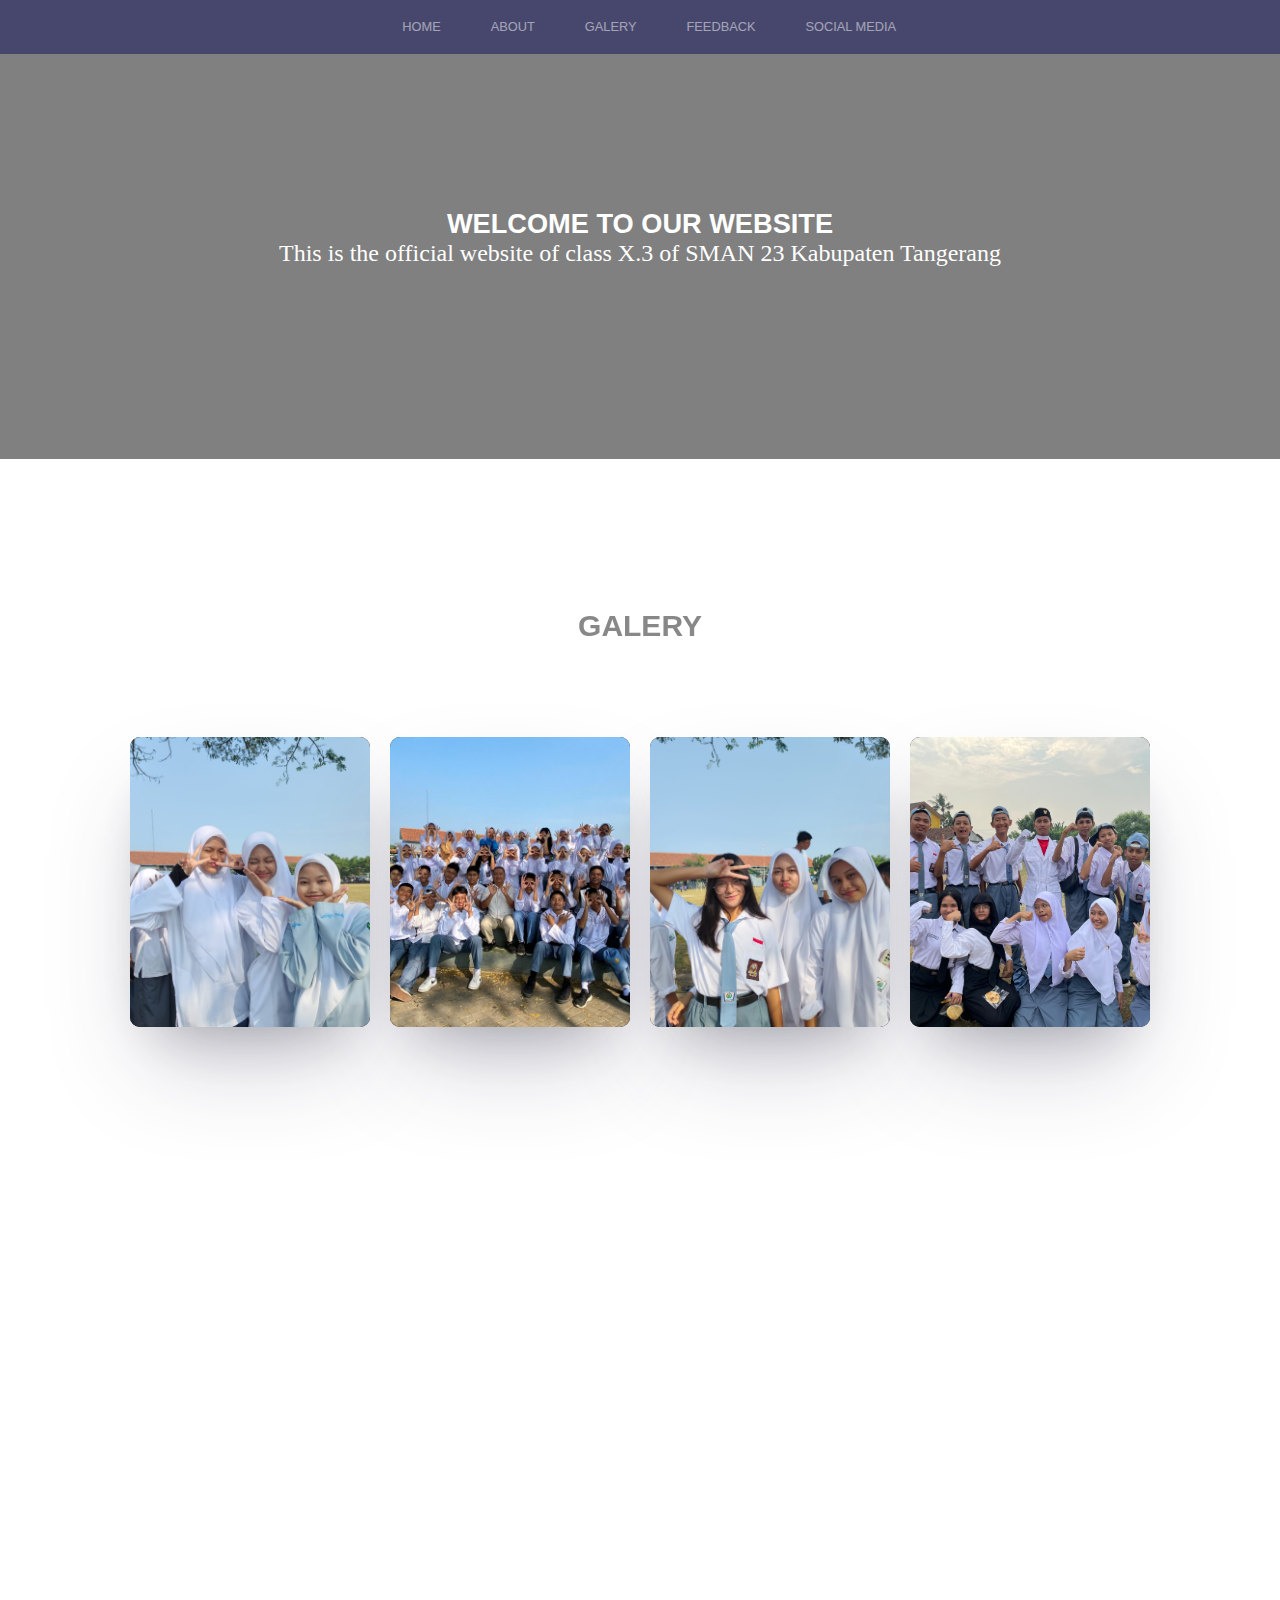
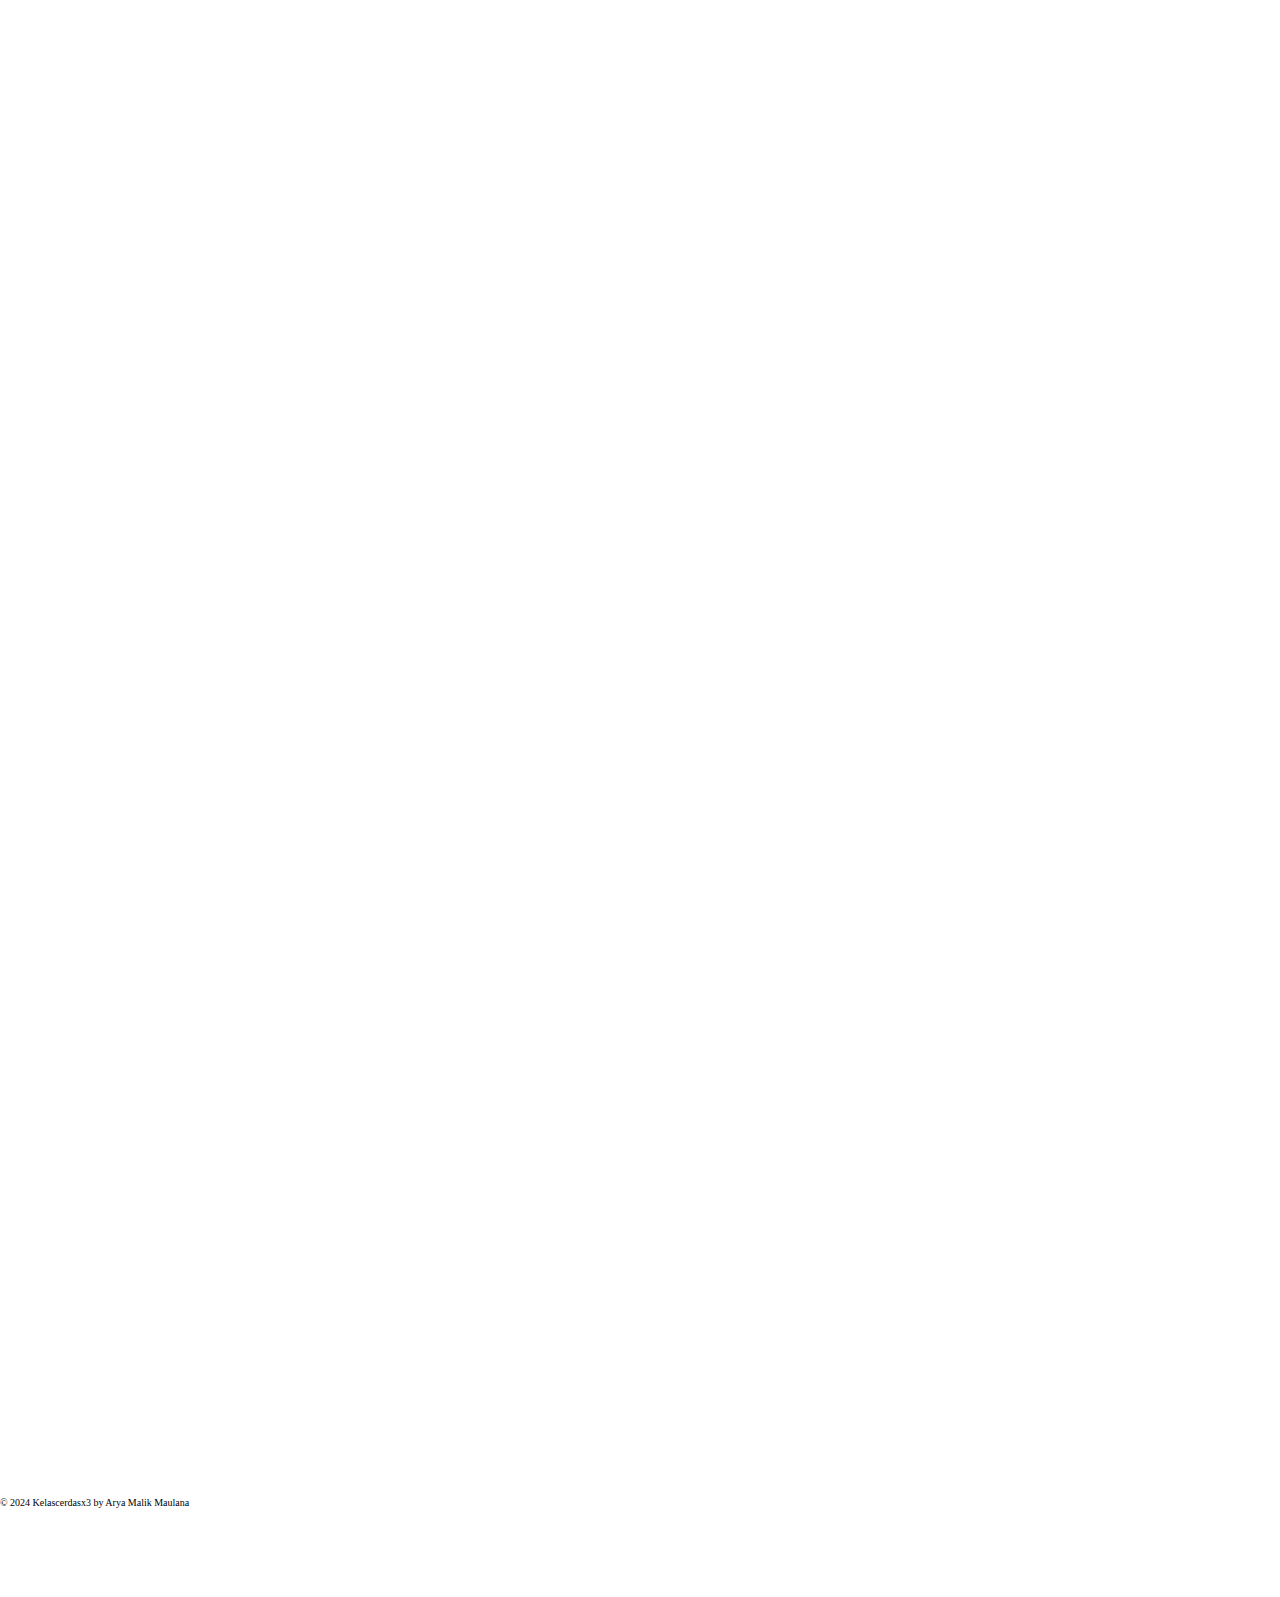
==== commit 8e14da51: "Update index.html" ====
--- a/index.html
+++ b/index.html
@@ -10,6 +10,7 @@
     <link href="https://unpkg.com/aos@2.3.1/dist/aos.css" rel="stylesheet">
     <title>X.3 CLASS</title>
 </head>
+    <body>
     <nav class="navbar">
     <div class="logo"
   > </div>
@@ -204,7 +205,7 @@
    </section >
     <div class="about-container">
      <span class="about-content">
-       <p class="about-description" data-aos="fade-up">     Hello, this is the official website for class X.3 SMAN 23 Tangerang Regency. This website contains information about our class and photos of our daily class activities or activities. This website was created by one of the student.Our class consists of 34 students and is guided by our homeroom teacher named Mr. Eka Adifirsa Putra S.Pd</p>
+       <p class="about-description" data-aos="fade-up">     Hello, this is the official website for class X.3 SMAN 23 Tangerang Regency. This website contains information about our class and photos of our daily class activities or activities. This website was created by one of the students, namely Arya Malik Maulana. While practicing his programming skills he created this website</p>
     </div>
 </span>
 
@@ -213,7 +214,7 @@
       </section>
       <div class="social-container" >
         <span class="social-content">
-            <p class="social-description" data-aos="fade-up">Visit our class social media account. This account contains information about our daily activities when class. Not only that, our Instagram account also has a program, Songfas. What is Songfase? Songfase is a certain expression to someone through a song, don't forget to follow our Instagram account as a support for us so that we are enthusiastic to be creative <a href="https://www.instagram.com/mylittleclasstenthree/?igsh=MWFoajhqOWk1a2NoMQ%3D%3D">Click here to go to instagram</a></p>
+            <p class="social-description" data-aos="fade-up">Visit our class social media account. This account contains information about our daily activities when class. Not only that, our Instagram account also has a program, Songfas. What is Songfase? Songfase is a certain expression to someone through a song, don't forget to follow our Instagram account as a support for us so that we are enthusiastic to be creative. <a href="https://www.instagram.com/mylittleclasstenthree/?igsh=MWFoajhqOWk1a2NoMQ%3D%3D">Click here to go to instagram</a></p>
 
             <img src="gambar/instagram.jpeg" alt="" data-aos="fade-left">
         </span>
@@ -229,6 +230,6 @@
 </body>
 
 <footer>
-    <p style="font-size: 8px;">&copy; 2024 Kelascerdasx3 by Arya Malik Maulana</p>
+    <p style="font-size: 10px; bottom: 0;">&copy; 2024 Kelascerdasx3 by Arya Malik Maulana</p>
 </footer>
 </html>
--- a/style.css
+++ b/style.css
@@ -0,0 +1,317 @@
+* {
+    margin: 0;
+    padding: 0; 
+  }
+  html {
+    scroll-behavior: smooth;
+  }
+  
+  html body {
+    overflow-x: hidden;
+    background-color: rgb(255, 255, 255);
+  }
+  
+  ::-webkit-scrollbar {
+    display: none;
+  }
+
+  .navbar {
+    position: fixed;
+    top: 0;
+    width: 100%;
+    font-size: 0.8rem;
+    padding: 1.2rem;
+    display: flex;
+    justify-content: center;
+    align-items: center;
+    transition: background-color 0.5s ease;
+    background-color: rgb(71, 71, 109);
+    z-index: 2;
+  
+    }
+  
+  
+    .navbar ul {
+      list-style-type: none;
+    }
+    
+    
+    .navbar.scrolled {
+      background-color: #444;
+    }
+    
+    
+    .nav-links {
+      display: flex;
+      justify-content: center;
+      align-items: center;
+    }
+  
+    
+    .nav-links li {
+      margin-right: 20px;
+      padding: 0 15px;
+    }
+    
+    .nav-links .nav-btn {
+      color: #fff;
+      text-decoration: none;
+      opacity: 50%;
+      font-style: bold;
+      text-transform: uppercase;
+      font-family: "Poetsen One", sans-serif;
+    }
+    
+    .nav-links li .nav-btn:hover {
+      color: #fff;
+      opacity: 100%;
+      transition: all 900ms;
+    }
+  
+    .nav-links li .nav-btn:not(hover) {
+      opacity: 50%;
+      transition: all 900ms;
+    }
+
+    .cover-container .cover-item img {
+        width: 500px;
+        z-index: 1;
+        float: right;
+        position:absolute;
+      
+      }
+      .cover-container {
+        background-color: rgb(71, 71, 109);
+        z-index: -1;
+        width: 100%;
+        margin-top: 1rem;
+        position: relative;
+        display: flex;
+        justify-content: center;
+      }
+      
+      .cover-container .cover-content {
+        display: block;
+        float: left;
+        width: 100%;
+        padding: 18rem 0;
+        background-color: grey;
+      }
+      
+      .cover-content .cover-title {
+         font-family:  "Poetsen One", sans-serif ;
+         color: white;
+         justify-content: center;
+         align-items: center;
+         display: flex;
+         font-size: 1.7rem;
+      }
+      .cover-content .cover-paragraft {
+        font-size: 1.5rem;
+        color:#fff;
+        display: flex;
+        justify-content: center;
+      
+      }
+
+      .cover-container .cover-btn {
+        display: flex;
+        justify-content: center;
+        align-items: center;
+        margin-top: 1.5rem;
+        margin-bottom: 1rem;
+        border: 1px solid white;
+          }
+  
+     
+
+    .text-content {
+        justify-content: center;
+        align-items: center;
+        display: block;
+        margin-top: 5rem;
+        font-family: "Poetsen One", sans-serif ;
+    } 
+
+    .text-content .text {
+        font-size: 30px;
+        font-family: "Poetsen One", sans-serif;
+        padding: 70px;
+        font-weight: 750;
+        color: rgb(136, 136, 136);
+        display: flex;
+        justify-content: center;
+        
+      }
+      .about-container .about-content {
+        display: flex;
+        justify-content: center;
+      }
+      
+      .about-container .about-content .img {
+        width: 300px;
+        height: 400px;
+      }
+      .about-container .about-description {
+        line-height: 1.6;
+        width: 47ch;
+        font-family: 'Times New Roman', Times, serif;
+      }
+
+      .social-container .social-content {
+        display: flex;
+        justify-content: center;
+      }
+      
+      .social-container .social-content img {
+        width: 300px;
+        height: 100%;
+      }
+      .social-container .social-description {
+        line-height: 1.6;
+        width: 47ch;
+        font-family: 'Times New Roman', Times, serif;
+      }
+
+      
+    
+    .main-image {
+        display: flex;
+        flex-wrap: wrap;
+        float: left;
+        padding: 1.5rem;
+        justify-content: center;
+        align-items: center;
+        justify-items: center;
+    }
+
+    
+    .main-image .line{
+      margin-bottom: 20px;
+      display: flex;
+      gap: 20px;
+    }
+    .image-container {
+        background: black;
+        opacity: 10;
+    }
+    .image-container {
+        width: 340px;
+        height: 390px;
+        overflow: hidden;
+        border-radius: 10px;
+        box-shadow: rgba(255, 255, 255, 0.1) 0px 1px 1px 0px inset, rgba(50, 50, 93, 0.25) 0px 50px 100px -20px, rgba(0, 0, 0, 0.3) 0px 30px 60px -30px;
+    }
+    .image-container .image-content {
+        width: 100%;
+        height: 100%;
+        object-fit: cover;
+        box-shadow: 10px;
+    }
+    
+
+      @media (max-width: 1440px) {
+        .main-image .line .image-container {
+          width: 240px;
+          height: 290px;
+        }
+        .cover-container .cover-content {
+          float: left;
+          padding: 12rem 0;
+        }
+
+      }
+      @media (max-width: 1100px )
+      {
+        html body {
+          overflow-x: hidden;
+        }
+        .navbar {
+          font-size: 0.6rem;
+        }
+
+        .cover-container .cover-title {
+          font-size: 1.5rem;   
+         
+        }
+
+        .cover-container .cover-paragraft {
+          font-size: 0.8rem;
+        }
+
+        .text-content {
+          margin-top: .1rem;
+        }
+
+        .text-content .text {
+          font-size: 17px;
+          padding: 1rem;
+        }
+
+        .main-image .line {
+          gap: 10px;
+        }
+
+      .main-image .line .image-container {
+          width: 160px;
+          height: 210px;
+        }
+      
+        .social-container .social-content img {
+          width: 150px;
+        }
+
+        .social-container .social-content .social-description {
+          font-size: 10px;
+          overflow: hidden;
+        }
+      }
+
+      @media (max-width: 800px )
+      {
+        html body {
+          overflow-x: hidden;
+        }
+        .navbar {
+          font-size: 0.6rem;
+        }
+
+        .cover-container .cover-title {
+          font-size: 1.1rem;
+        }
+
+        .cover-container .cover-paragraft {
+          font-size: 0.7rem;
+        }
+
+        .text-content {
+          margin-top: .1rem;
+        }
+
+        .text-content .text {
+          font-size: 17px;
+          padding: 1rem;
+        }
+
+        .main-image .line {
+          gap: 10px;
+        }
+
+      .main-image .line .image-container {
+          width: 100px;
+          height: 150px;
+        }
+      
+        .social-container .social-content img {
+          width: 150px;
+        }
+
+        .social-container .social-content .social-description {
+          font-size: 10px;
+          overflow: hidden;
+        }
+      }
+
+     
+
+      
